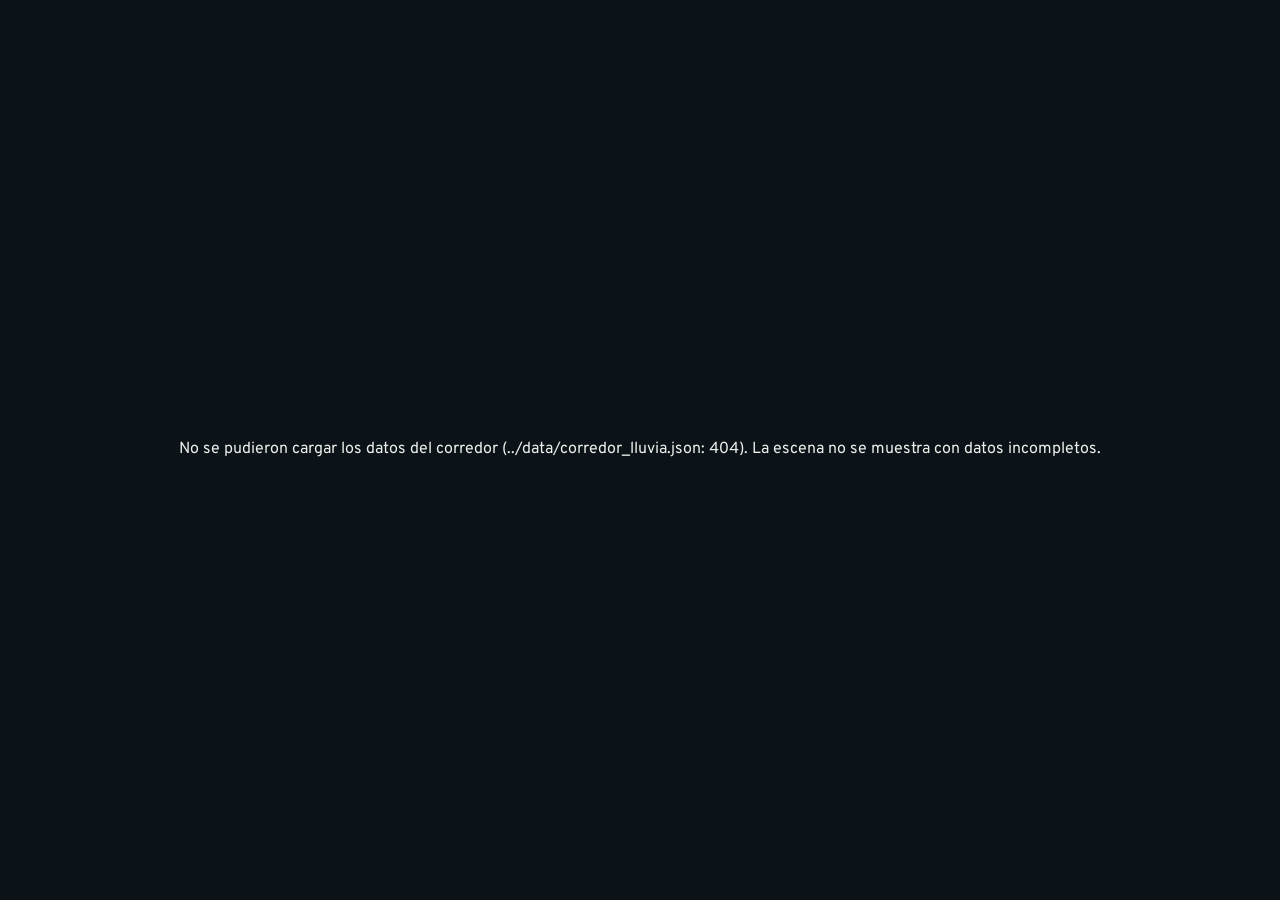
==== site/corredor/index.html @ 36571850 "Corredor: primera escena de la prueba técnica cinematográfica Página /corredor/ con MapLibre 5.24.0 " ====
<!doctype html>
<html lang="es">
<head>
  <meta charset="utf-8">
  <meta name="viewport" content="width=device-width, initial-scale=1, viewport-fit=cover">
  <title>El corredor vivo</title>
  <meta name="description" content="Prueba técnica: el corredor Latacunga–Ambato–Pelileo–Baños en relieve real, con la lluvia prevista a la hora en que pasarías.">
  <meta name="theme-color" content="#0B1218">
  <link rel="preload" href="fuentes/fraunces-latin-400-normal.woff2" as="font" type="font/woff2" crossorigin>
  <link rel="stylesheet" href="../vendor/maplibre/maplibre-gl.css">
  <link rel="stylesheet" href="corredor.css">
</head>
<body>
  <div id="escena" aria-label="Escena 3D del corredor Latacunga–Baños sobre relieve real"></div>

  <header class="titulo">
    <p class="ruta-nombre"><span>Latacunga</span><span class="flecha" aria-hidden="true">→</span><span>Baños</span></p>
    <p id="titulo-sub" class="titulo-sub">80 km por la E35 y la vía a Baños</p>
  </header>

  <div class="mandos" role="group" aria-label="Cámara">
    <button type="button" id="b-recorrer" class="mando principal" aria-pressed="false">
      <svg viewBox="0 0 24 24" aria-hidden="true"><path class="i-play" d="M8 5v14l11-7z"/><path class="i-pausa" d="M7 5h4v14H7zM13 5h4v14h-4z"/></svg>
      <span id="b-recorrer-texto">Recorrer</span></button>
    <button type="button" class="mando" data-vista="general">Valle</button>
    <button type="button" class="mando" data-vista="cenital">Cenital</button>
    <button type="button" class="mando" id="b-info" aria-expanded="false" aria-controls="info">Fuentes</button>
  </div>

  <div id="validez" class="validez" aria-live="polite"></div>

  <section class="tiempo" aria-label="Control temporal">
    <div class="tiempo-cab">
      <p id="lectura" class="lectura" aria-live="polite"></p>
    </div>
    <div class="pista" id="pista">
      <div id="exposicion" class="exposicion" aria-hidden="true"></div>
      <div id="viaje-banda" class="viaje-banda" aria-hidden="true"></div>
      <div id="marcas" class="marcas" aria-hidden="true"></div>
      <input id="hora" type="range" min="0" max="95" step="1" value="0" aria-label="Hora de salida">
    </div>
  </section>

  <aside id="info" class="info" hidden>
    <button type="button" class="cerrar" id="info-cerrar" aria-label="Cerrar">×</button>
    <h2>Fuentes y límites</h2>
    <div id="info-cuerpo"></div>
  </aside>

  <div id="estado-carga" class="estado-carga" role="status">Cargando relieve y datos…</div>

  <script src="../vendor/maplibre/maplibre-gl.js"></script>
  <script src="corredor.js"></script>
</body>
</html>
---- site/vendor/maplibre/maplibre-gl.css ----
.maplibregl-map{font:12px/20px Helvetica Neue,Arial,Helvetica,sans-serif;overflow:hidden;position:relative;-webkit-tap-highlight-color:rgb(0 0 0/0)}.maplibregl-canvas{left:0;position:absolute;top:0}.maplibregl-map:fullscreen{height:100%;width:100%}.maplibregl-ctrl-group button.maplibregl-ctrl-compass{touch-action:none}.maplibregl-canvas-container.maplibregl-interactive,.maplibregl-ctrl-group button.maplibregl-ctrl-compass{cursor:grab;-webkit-user-select:none;-moz-user-select:none;user-select:none}.maplibregl-canvas-container.maplibregl-interactive.maplibregl-track-pointer{cursor:pointer}.maplibregl-canvas-container.maplibregl-interactive:active,.maplibregl-ctrl-group button.maplibregl-ctrl-compass:active{cursor:grabbing}.maplibregl-canvas-container.maplibregl-touch-zoom-rotate,.maplibregl-canvas-container.maplibregl-touch-zoom-rotate .maplibregl-canvas{touch-action:pan-x pan-y}.maplibregl-canvas-container.maplibregl-touch-drag-pan,.maplibregl-canvas-container.maplibregl-touch-drag-pan .maplibregl-canvas{touch-action:pinch-zoom}.maplibregl-canvas-container.maplibregl-touch-zoom-rotate.maplibregl-touch-drag-pan,.maplibregl-canvas-container.maplibregl-touch-zoom-rotate.maplibregl-touch-drag-pan .maplibregl-canvas{touch-action:none}.maplibregl-canvas-container.maplibregl-touch-drag-pan.maplibregl-cooperative-gestures,.maplibregl-canvas-container.maplibregl-touch-drag-pan.maplibregl-cooperative-gestures .maplibregl-canvas{touch-action:pan-x pan-y}.maplibregl-ctrl-bottom-left,.maplibregl-ctrl-bottom-right,.maplibregl-ctrl-top-left,.maplibregl-ctrl-top-right{pointer-events:none;position:absolute;z-index:2}.maplibregl-ctrl-top-left{left:0;top:0}.maplibregl-ctrl-top-right{right:0;top:0}.maplibregl-ctrl-bottom-left{bottom:0;left:0}.maplibregl-ctrl-bottom-right{bottom:0;right:0}.maplibregl-ctrl{clear:both;pointer-events:auto;transform:translate(0)}.maplibregl-ctrl-top-left .maplibregl-ctrl{float:left;margin:10px 0 0 10px}.maplibregl-ctrl-top-right .maplibregl-ctrl{float:right;margin:10px 10px 0 0}.maplibregl-ctrl-bottom-left .maplibregl-ctrl{float:left;margin:0 0 10px 10px}.maplibregl-ctrl-bottom-right .maplibregl-ctrl{float:right;margin:0 10px 10px 0}.maplibregl-ctrl-group{background:#fff;border-radius:4px}.maplibregl-ctrl-group:not(:empty){box-shadow:0 0 0 2px rgba(0,0,0,.1)}@media (forced-colors:active){.maplibregl-ctrl-group:not(:empty){box-shadow:0 0 0 2px ButtonText}}.maplibregl-ctrl-group button{background-color:transparent;border:0;box-sizing:border-box;cursor:pointer;display:block;height:29px;outline:none;padding:0;width:29px}.maplibregl-ctrl-group button+button{border-top:1px solid #ddd}.maplibregl-ctrl button .maplibregl-ctrl-icon{background-position:50%;background-repeat:no-repeat;display:block;height:100%;width:100%}@media (forced-colors:active){.maplibregl-ctrl-icon{background-color:transparent}.maplibregl-ctrl-group button+button{border-top:1px solid ButtonText}}.maplibregl-ctrl button::-moz-focus-inner{border:0;padding:0}.maplibregl-ctrl-attrib-button:focus,.maplibregl-ctrl-group button:focus{box-shadow:0 0 2px 2px #0096ff}.maplibregl-ctrl button:disabled{cursor:not-allowed}.maplibregl-ctrl button:disabled .maplibregl-ctrl-icon{opacity:.25}@media (hover:hover){.maplibregl-ctrl button:not(:disabled):hover{background-color:rgba(0,0,0,.05)}}.maplibregl-ctrl button:not(:disabled):active{background-color:rgba(0,0,0,.05)}.maplibregl-ctrl-group button:focus:focus-visible{box-shadow:0 0 2px 2px #0096ff}.maplibregl-ctrl-group button:focus:not(:focus-visible){box-shadow:none}.maplibregl-ctrl-group button:focus:first-child{border-radius:4px 4px 0 0}.maplibregl-ctrl-group button:focus:last-child{border-radius:0 0 4px 4px}.maplibregl-ctrl-group button:focus:only-child{border-radius:inherit}.maplibregl-ctrl button.maplibregl-ctrl-zoom-out .maplibregl-ctrl-icon{background-image:url("data:image/svg+xml;charset=utf-8,%3Csvg xmlns='http://www.w3.org/2000/svg' width='29' height='29' fill='%23333' viewBox='0 0 29 29'%3E%3Cpath d='M10 13c-.75 0-1.5.75-1.5 1.5S9.25 16 10 16h9c.75 0 1.5-.75 1.5-1.5S19.75 13 19 13z'/%3E%3C/svg%3E")}.maplibregl-ctrl button.maplibregl-ctrl-zoom-in .maplibregl-ctrl-icon{background-image:url("data:image/svg+xml;charset=utf-8,%3Csvg xmlns='http://www.w3.org/2000/svg' width='29' height='29' fill='%23333' viewBox='0 0 29 29'%3E%3Cpath d='M14.5 8.5c-.75 0-1.5.75-1.5 1.5v3h-3c-.75 0-1.5.75-1.5 1.5S9.25 16 10 16h3v3c0 .75.75 1.5 1.5 1.5S16 19.75 16 19v-3h3c.75 0 1.5-.75 1.5-1.5S19.75 13 19 13h-3v-3c0-.75-.75-1.5-1.5-1.5'/%3E%3C/svg%3E")}@media (forced-colors:active){.maplibregl-ctrl button.maplibregl-ctrl-zoom-out .maplibregl-ctrl-icon{background-image:url("data:image/svg+xml;charset=utf-8,%3Csvg xmlns='http://www.w3.org/2000/svg' width='29' height='29' fill='%23fff' viewBox='0 0 29 29'%3E%3Cpath d='M10 13c-.75 0-1.5.75-1.5 1.5S9.25 16 10 16h9c.75 0 1.5-.75 1.5-1.5S19.75 13 19 13z'/%3E%3C/svg%3E")}.maplibregl-ctrl button.maplibregl-ctrl-zoom-in .maplibregl-ctrl-icon{background-image:url("data:image/svg+xml;charset=utf-8,%3Csvg xmlns='http://www.w3.org/2000/svg' width='29' height='29' fill='%23fff' viewBox='0 0 29 29'%3E%3Cpath d='M14.5 8.5c-.75 0-1.5.75-1.5 1.5v3h-3c-.75 0-1.5.75-1.5 1.5S9.25 16 10 16h3v3c0 .75.75 1.5 1.5 1.5S16 19.75 16 19v-3h3c.75 0 1.5-.75 1.5-1.5S19.75 13 19 13h-3v-3c0-.75-.75-1.5-1.5-1.5'/%3E%3C/svg%3E")}}@media (forced-colors:active) and (prefers-color-scheme:light){.maplibregl-ctrl button.maplibregl-ctrl-zoom-out .maplibregl-ctrl-icon{background-image:url("data:image/svg+xml;charset=utf-8,%3Csvg xmlns='http://www.w3.org/2000/svg' width='29' height='29' viewBox='0 0 29 29'%3E%3Cpath d='M10 13c-.75 0-1.5.75-1.5 1.5S9.25 16 10 16h9c.75 0 1.5-.75 1.5-1.5S19.75 13 19 13z'/%3E%3C/svg%3E")}.maplibregl-ctrl button.maplibregl-ctrl-zoom-in .maplibregl-ctrl-icon{background-image:url("data:image/svg+xml;charset=utf-8,%3Csvg xmlns='http://www.w3.org/2000/svg' width='29' height='29' viewBox='0 0 29 29'%3E%3Cpath d='M14.5 8.5c-.75 0-1.5.75-1.5 1.5v3h-3c-.75 0-1.5.75-1.5 1.5S9.25 16 10 16h3v3c0 .75.75 1.5 1.5 1.5S16 19.75 16 19v-3h3c.75 0 1.5-.75 1.5-1.5S19.75 13 19 13h-3v-3c0-.75-.75-1.5-1.5-1.5'/%3E%3C/svg%3E")}}.maplibregl-ctrl button.maplibregl-ctrl-fullscreen .maplibregl-ctrl-icon{background-image:url("data:image/svg+xml;charset=utf-8,%3Csvg xmlns='http://www.w3.org/2000/svg' width='29' height='29' fill='%23333' viewBox='0 0 29 29'%3E%3Cpath d='M24 16v5.5c0 1.75-.75 2.5-2.5 2.5H16v-1l3-1.5-4-5.5 1-1 5.5 4 1.5-3zM6 16l1.5 3 5.5-4 1 1-4 5.5 3 1.5v1H7.5C5.75 24 5 23.25 5 21.5V16zm7-11v1l-3 1.5 4 5.5-1 1-5.5-4L6 13H5V7.5C5 5.75 5.75 5 7.5 5zm11 2.5c0-1.75-.75-2.5-2.5-2.5H16v1l3 1.5-4 5.5 1 1 5.5-4 1.5 3h1z'/%3E%3C/svg%3E")}.maplibregl-ctrl button.maplibregl-ctrl-shrink .maplibregl-ctrl-icon{background-image:url("data:image/svg+xml;charset=utf-8,%3Csvg xmlns='http://www.w3.org/2000/svg' width='29' height='29' viewBox='0 0 29 29'%3E%3Cpath d='M18.5 16c-1.75 0-2.5.75-2.5 2.5V24h1l1.5-3 5.5 4 1-1-4-5.5 3-1.5v-1zM13 18.5c0-1.75-.75-2.5-2.5-2.5H5v1l3 1.5L4 24l1 1 5.5-4 1.5 3h1zm3-8c0 1.75.75 2.5 2.5 2.5H24v-1l-3-1.5L25 5l-1-1-5.5 4L17 5h-1zM10.5 13c1.75 0 2.5-.75 2.5-2.5V5h-1l-1.5 3L5 4 4 5l4 5.5L5 12v1z'/%3E%3C/svg%3E")}@media (forced-colors:active){.maplibregl-ctrl button.maplibregl-ctrl-fullscreen .maplibregl-ctrl-icon{background-image:url("data:image/svg+xml;charset=utf-8,%3Csvg xmlns='http://www.w3.org/2000/svg' width='29' height='29' fill='%23fff' viewBox='0 0 29 29'%3E%3Cpath d='M24 16v5.5c0 1.75-.75 2.5-2.5 2.5H16v-1l3-1.5-4-5.5 1-1 5.5 4 1.5-3zM6 16l1.5 3 5.5-4 1 1-4 5.5 3 1.5v1H7.5C5.75 24 5 23.25 5 21.5V16zm7-11v1l-3 1.5 4 5.5-1 1-5.5-4L6 13H5V7.5C5 5.75 5.75 5 7.5 5zm11 2.5c0-1.75-.75-2.5-2.5-2.5H16v1l3 1.5-4 5.5 1 1 5.5-4 1.5 3h1z'/%3E%3C/svg%3E")}.maplibregl-ctrl button.maplibregl-ctrl-shrink .maplibregl-ctrl-icon{background-image:url("data:image/svg+xml;charset=utf-8,%3Csvg xmlns='http://www.w3.org/2000/svg' width='29' height='29' fill='%23fff' viewBox='0 0 29 29'%3E%3Cpath d='M18.5 16c-1.75 0-2.5.75-2.5 2.5V24h1l1.5-3 5.5 4 1-1-4-5.5 3-1.5v-1zM13 18.5c0-1.75-.75-2.5-2.5-2.5H5v1l3 1.5L4 24l1 1 5.5-4 1.5 3h1zm3-8c0 1.75.75 2.5 2.5 2.5H24v-1l-3-1.5L25 5l-1-1-5.5 4L17 5h-1zM10.5 13c1.75 0 2.5-.75 2.5-2.5V5h-1l-1.5 3L5 4 4 5l4 5.5L5 12v1z'/%3E%3C/svg%3E")}}@media (forced-colors:active) and (prefers-color-scheme:light){.maplibregl-ctrl button.maplibregl-ctrl-fullscreen .maplibregl-ctrl-icon{background-image:url("data:image/svg+xml;charset=utf-8,%3Csvg xmlns='http://www.w3.org/2000/svg' width='29' height='29' viewBox='0 0 29 29'%3E%3Cpath d='M24 16v5.5c0 1.75-.75 2.5-2.5 2.5H16v-1l3-1.5-4-5.5 1-1 5.5 4 1.5-3zM6 16l1.5 3 5.5-4 1 1-4 5.5 3 1.5v1H7.5C5.75 24 5 23.25 5 21.5V16zm7-11v1l-3 1.5 4 5.5-1 1-5.5-4L6 13H5V7.5C5 5.75 5.75 5 7.5 5zm11 2.5c0-1.75-.75-2.5-2.5-2.5H16v1l3 1.5-4 5.5 1 1 5.5-4 1.5 3h1z'/%3E%3C/svg%3E")}.maplibregl-ctrl button.maplibregl-ctrl-shrink .maplibregl-ctrl-icon{background-image:url("data:image/svg+xml;charset=utf-8,%3Csvg xmlns='http://www.w3.org/2000/svg' width='29' height='29' viewBox='0 0 29 29'%3E%3Cpath d='M18.5 16c-1.75 0-2.5.75-2.5 2.5V24h1l1.5-3 5.5 4 1-1-4-5.5 3-1.5v-1zM13 18.5c0-1.75-.75-2.5-2.5-2.5H5v1l3 1.5L4 24l1 1 5.5-4 1.5 3h1zm3-8c0 1.75.75 2.5 2.5 2.5H24v-1l-3-1.5L25 5l-1-1-5.5 4L17 5h-1zM10.5 13c1.75 0 2.5-.75 2.5-2.5V5h-1l-1.5 3L5 4 4 5l4 5.5L5 12v1z'/%3E%3C/svg%3E")}}.maplibregl-ctrl button.maplibregl-ctrl-compass .maplibregl-ctrl-icon{background-image:url("data:image/svg+xml;charset=utf-8,%3Csvg xmlns='http://www.w3.org/2000/svg' width='29' height='29' fill='%23333' viewBox='0 0 29 29'%3E%3Cpath d='m10.5 14 4-8 4 8z'/%3E%3Cpath fill='%23ccc' d='m10.5 16 4 8 4-8z'/%3E%3C/svg%3E")}@media (forced-colors:active){.maplibregl-ctrl button.maplibregl-ctrl-compass .maplibregl-ctrl-icon{background-image:url("data:image/svg+xml;charset=utf-8,%3Csvg xmlns='http://www.w3.org/2000/svg' width='29' height='29' fill='%23fff' viewBox='0 0 29 29'%3E%3Cpath d='m10.5 14 4-8 4 8z'/%3E%3Cpath fill='%23ccc' d='m10.5 16 4 8 4-8z'/%3E%3C/svg%3E")}}@media (forced-colors:active) and (prefers-color-scheme:light){.maplibregl-ctrl button.maplibregl-ctrl-compass .maplibregl-ctrl-icon{background-image:url("data:image/svg+xml;charset=utf-8,%3Csvg xmlns='http://www.w3.org/2000/svg' width='29' height='29' viewBox='0 0 29 29'%3E%3Cpath d='m10.5 14 4-8 4 8z'/%3E%3Cpath fill='%23ccc' d='m10.5 16 4 8 4-8z'/%3E%3C/svg%3E")}}.maplibregl-ctrl button.maplibregl-ctrl-globe .maplibregl-ctrl-icon{background-image:url("data:image/svg+xml;charset=utf-8,%3Csvg xmlns='http://www.w3.org/2000/svg' width='22' height='22' fill='none' stroke='%23333' viewBox='0 0 22 22'%3E%3Ccircle cx='11' cy='11' r='8.5'/%3E%3Cpath d='M17.5 11c0 4.819-3.02 8.5-6.5 8.5S4.5 15.819 4.5 11 7.52 2.5 11 2.5s6.5 3.681 6.5 8.5Z'/%3E%3Cpath d='M13.5 11c0 2.447-.331 4.64-.853 6.206-.262.785-.562 1.384-.872 1.777-.314.399-.58.517-.775.517s-.461-.118-.775-.517c-.31-.393-.61-.992-.872-1.777C8.831 15.64 8.5 13.446 8.5 11s.331-4.64.853-6.206c.262-.785.562-1.384.872-1.777.314-.399.58-.517.775-.517s.461.118.775.517c.31.393.61.992.872 1.777.522 1.565.853 3.76.853 6.206Z'/%3E%3Cpath d='M11 7.5c-1.909 0-3.622-.166-4.845-.428-.616-.132-1.08-.283-1.379-.434a1.3 1.3 0 0 1-.224-.138q.07-.058.224-.138c.299-.151.763-.302 1.379-.434C7.378 5.666 9.091 5.5 11 5.5s3.622.166 4.845.428c.616.132 1.08.283 1.379.434.105.053.177.1.224.138q-.07.058-.224.138c-.299.151-.763.302-1.379.434-1.223.262-2.936.428-4.845.428ZM4.486 6.436ZM11 16.5c-1.909 0-3.622-.166-4.845-.428-.616-.132-1.08-.283-1.379-.434a1.3 1.3 0 0 1-.224-.138 1.3 1.3 0 0 1 .224-.138c.299-.151.763-.302 1.379-.434C7.378 14.666 9.091 14.5 11 14.5s3.622.166 4.845.428c.616.132 1.08.283 1.379.434.105.053.177.1.224.138a1.3 1.3 0 0 1-.224.138c-.299.151-.763.302-1.379.434-1.223.262-2.936.428-4.845.428Zm-6.514-1.064ZM11 12.5c-2.46 0-4.672-.222-6.255-.574-.796-.177-1.406-.38-1.805-.59a1.5 1.5 0 0 1-.39-.272.3.3 0 0 1-.047-.064.3.3 0 0 1 .048-.064c.066-.073.189-.167.389-.272.399-.21 1.009-.413 1.805-.59C6.328 9.722 8.54 9.5 11 9.5s4.672.222 6.256.574c.795.177 1.405.38 1.804.59.2.105.323.2.39.272a.3.3 0 0 1 .047.064.3.3 0 0 1-.048.064 1.4 1.4 0 0 1-.389.272c-.399.21-1.009.413-1.804.59-1.584.352-3.796.574-6.256.574Zm-8.501-1.51v.002zm0 .018v.002zm17.002.002v-.002zm0-.018v-.002z'/%3E%3C/svg%3E")}.maplibregl-ctrl button.maplibregl-ctrl-globe-enabled .maplibregl-ctrl-icon{background-image:url("data:image/svg+xml;charset=utf-8,%3Csvg xmlns='http://www.w3.org/2000/svg' width='22' height='22' fill='none' stroke='%2333b5e5' viewBox='0 0 22 22'%3E%3Ccircle cx='11' cy='11' r='8.5'/%3E%3Cpath d='M17.5 11c0 4.819-3.02 8.5-6.5 8.5S4.5 15.819 4.5 11 7.52 2.5 11 2.5s6.5 3.681 6.5 8.5Z'/%3E%3Cpath d='M13.5 11c0 2.447-.331 4.64-.853 6.206-.262.785-.562 1.384-.872 1.777-.314.399-.58.517-.775.517s-.461-.118-.775-.517c-.31-.393-.61-.992-.872-1.777C8.831 15.64 8.5 13.446 8.5 11s.331-4.64.853-6.206c.262-.785.562-1.384.872-1.777.314-.399.58-.517.775-.517s.461.118.775.517c.31.393.61.992.872 1.777.522 1.565.853 3.76.853 6.206Z'/%3E%3Cpath d='M11 7.5c-1.909 0-3.622-.166-4.845-.428-.616-.132-1.08-.283-1.379-.434a1.3 1.3 0 0 1-.224-.138q.07-.058.224-.138c.299-.151.763-.302 1.379-.434C7.378 5.666 9.091 5.5 11 5.5s3.622.166 4.845.428c.616.132 1.08.283 1.379.434.105.053.177.1.224.138q-.07.058-.224.138c-.299.151-.763.302-1.379.434-1.223.262-2.936.428-4.845.428ZM4.486 6.436ZM11 16.5c-1.909 0-3.622-.166-4.845-.428-.616-.132-1.08-.283-1.379-.434a1.3 1.3 0 0 1-.224-.138 1.3 1.3 0 0 1 .224-.138c.299-.151.763-.302 1.379-.434C7.378 14.666 9.091 14.5 11 14.5s3.622.166 4.845.428c.616.132 1.08.283 1.379.434.105.053.177.1.224.138a1.3 1.3 0 0 1-.224.138c-.299.151-.763.302-1.379.434-1.223.262-2.936.428-4.845.428Zm-6.514-1.064ZM11 12.5c-2.46 0-4.672-.222-6.255-.574-.796-.177-1.406-.38-1.805-.59a1.5 1.5 0 0 1-.39-.272.3.3 0 0 1-.047-.064.3.3 0 0 1 .048-.064c.066-.073.189-.167.389-.272.399-.21 1.009-.413 1.805-.59C6.328 9.722 8.54 9.5 11 9.5s4.672.222 6.256.574c.795.177 1.405.38 1.804.59.2.105.323.2.39.272a.3.3 0 0 1 .047.064.3.3 0 0 1-.048.064 1.4 1.4 0 0 1-.389.272c-.399.21-1.009.413-1.804.59-1.584.352-3.796.574-6.256.574Zm-8.501-1.51v.002zm0 .018v.002zm17.002.002v-.002zm0-.018v-.002z'/%3E%3C/svg%3E")}.maplibregl-ctrl button.maplibregl-ctrl-terrain .maplibregl-ctrl-icon{background-image:url("data:image/svg+xml;charset=utf-8,%3Csvg xmlns='http://www.w3.org/2000/svg' width='22' height='22' fill='%23333' viewBox='0 0 22 22'%3E%3Cpath d='m1.754 13.406 4.453-4.851 3.09 3.09 3.281 3.277.969-.969-3.309-3.312 3.844-4.121 6.148 6.886h1.082v-.855l-7.207-8.07-4.84 5.187L6.169 6.57l-5.48 5.965v.871ZM.688 16.844h20.625v1.375H.688Zm0 0'/%3E%3C/svg%3E")}.maplibregl-ctrl button.maplibregl-ctrl-terrain-enabled .maplibregl-ctrl-icon{background-image:url("data:image/svg+xml;charset=utf-8,%3Csvg xmlns='http://www.w3.org/2000/svg' width='22' height='22' fill='%2333b5e5' viewBox='0 0 22 22'%3E%3Cpath d='m1.754 13.406 4.453-4.851 3.09 3.09 3.281 3.277.969-.969-3.309-3.312 3.844-4.121 6.148 6.886h1.082v-.855l-7.207-8.07-4.84 5.187L6.169 6.57l-5.48 5.965v.871ZM.688 16.844h20.625v1.375H.688Zm0 0'/%3E%3C/svg%3E")}.maplibregl-ctrl button.maplibregl-ctrl-geolocate .maplibregl-ctrl-icon{background-image:url("data:image/svg+xml;charset=utf-8,%3Csvg xmlns='http://www.w3.org/2000/svg' width='29' height='29' fill='%23333' viewBox='0 0 20 20'%3E%3Cpath d='M10 4C9 4 9 5 9 5v.1A5 5 0 0 0 5.1 9H5s-1 0-1 1 1 1 1 1h.1A5 5 0 0 0 9 14.9v.1s0 1 1 1 1-1 1-1v-.1a5 5 0 0 0 3.9-3.9h.1s1 0 1-1-1-1-1-1h-.1A5 5 0 0 0 11 5.1V5s0-1-1-1m0 2.5a3.5 3.5 0 1 1 0 7 3.5 3.5 0 1 1 0-7'/%3E%3Ccircle cx='10' cy='10' r='2'/%3E%3C/svg%3E")}.maplibregl-ctrl button.maplibregl-ctrl-geolocate:disabled .maplibregl-ctrl-icon{background-image:url("data:image/svg+xml;charset=utf-8,%3Csvg xmlns='http://www.w3.org/2000/svg' width='29' height='29' fill='%23aaa' viewBox='0 0 20 20'%3E%3Cpath d='M10 4C9 4 9 5 9 5v.1A5 5 0 0 0 5.1 9H5s-1 0-1 1 1 1 1 1h.1A5 5 0 0 0 9 14.9v.1s0 1 1 1 1-1 1-1v-.1a5 5 0 0 0 3.9-3.9h.1s1 0 1-1-1-1-1-1h-.1A5 5 0 0 0 11 5.1V5s0-1-1-1m0 2.5a3.5 3.5 0 1 1 0 7 3.5 3.5 0 1 1 0-7'/%3E%3Ccircle cx='10' cy='10' r='2'/%3E%3Cpath fill='red' d='m14 5 1 1-9 9-1-1z'/%3E%3C/svg%3E")}.maplibregl-ctrl button.maplibregl-ctrl-geolocate.maplibregl-ctrl-geolocate-active .maplibregl-ctrl-icon{background-image:url("data:image/svg+xml;charset=utf-8,%3Csvg xmlns='http://www.w3.org/2000/svg' width='29' height='29' fill='%2333b5e5' viewBox='0 0 20 20'%3E%3Cpath d='M10 4C9 4 9 5 9 5v.1A5 5 0 0 0 5.1 9H5s-1 0-1 1 1 1 1 1h.1A5 5 0 0 0 9 14.9v.1s0 1 1 1 1-1 1-1v-.1a5 5 0 0 0 3.9-3.9h.1s1 0 1-1-1-1-1-1h-.1A5 5 0 0 0 11 5.1V5s0-1-1-1m0 2.5a3.5 3.5 0 1 1 0 7 3.5 3.5 0 1 1 0-7'/%3E%3Ccircle cx='10' cy='10' r='2'/%3E%3C/svg%3E")}.maplibregl-ctrl button.maplibregl-ctrl-geolocate.maplibregl-ctrl-geolocate-active-error .maplibregl-ctrl-icon{background-image:url("data:image/svg+xml;charset=utf-8,%3Csvg xmlns='http://www.w3.org/2000/svg' width='29' height='29' fill='%23e58978' viewBox='0 0 20 20'%3E%3Cpath d='M10 4C9 4 9 5 9 5v.1A5 5 0 0 0 5.1 9H5s-1 0-1 1 1 1 1 1h.1A5 5 0 0 0 9 14.9v.1s0 1 1 1 1-1 1-1v-.1a5 5 0 0 0 3.9-3.9h.1s1 0 1-1-1-1-1-1h-.1A5 5 0 0 0 11 5.1V5s0-1-1-1m0 2.5a3.5 3.5 0 1 1 0 7 3.5 3.5 0 1 1 0-7'/%3E%3Ccircle cx='10' cy='10' r='2'/%3E%3C/svg%3E")}.maplibregl-ctrl button.maplibregl-ctrl-geolocate.maplibregl-ctrl-geolocate-background .maplibregl-ctrl-icon{background-image:url("data:image/svg+xml;charset=utf-8,%3Csvg xmlns='http://www.w3.org/2000/svg' width='29' height='29' fill='%2333b5e5' viewBox='0 0 20 20'%3E%3Cpath d='M10 4C9 4 9 5 9 5v.1A5 5 0 0 0 5.1 9H5s-1 0-1 1 1 1 1 1h.1A5 5 0 0 0 9 14.9v.1s0 1 1 1 1-1 1-1v-.1a5 5 0 0 0 3.9-3.9h.1s1 0 1-1-1-1-1-1h-.1A5 5 0 0 0 11 5.1V5s0-1-1-1m0 2.5a3.5 3.5 0 1 1 0 7 3.5 3.5 0 1 1 0-7'/%3E%3C/svg%3E")}.maplibregl-ctrl button.maplibregl-ctrl-geolocate.maplibregl-ctrl-geolocate-background-error .maplibregl-ctrl-icon{background-image:url("data:image/svg+xml;charset=utf-8,%3Csvg xmlns='http://www.w3.org/2000/svg' width='29' height='29' fill='%23e54e33' viewBox='0 0 20 20'%3E%3Cpath d='M10 4C9 4 9 5 9 5v.1A5 5 0 0 0 5.1 9H5s-1 0-1 1 1 1 1 1h.1A5 5 0 0 0 9 14.9v.1s0 1 1 1 1-1 1-1v-.1a5 5 0 0 0 3.9-3.9h.1s1 0 1-1-1-1-1-1h-.1A5 5 0 0 0 11 5.1V5s0-1-1-1m0 2.5a3.5 3.5 0 1 1 0 7 3.5 3.5 0 1 1 0-7'/%3E%3C/svg%3E")}.maplibregl-ctrl button.maplibregl-ctrl-geolocate.maplibregl-ctrl-geolocate-waiting .maplibregl-ctrl-icon{animation:maplibregl-spin 2s linear infinite}@media (forced-colors:active){.maplibregl-ctrl button.maplibregl-ctrl-geolocate .maplibregl-ctrl-icon{background-image:url("data:image/svg+xml;charset=utf-8,%3Csvg xmlns='http://www.w3.org/2000/svg' width='29' height='29' fill='%23fff' viewBox='0 0 20 20'%3E%3Cpath d='M10 4C9 4 9 5 9 5v.1A5 5 0 0 0 5.1 9H5s-1 0-1 1 1 1 1 1h.1A5 5 0 0 0 9 14.9v.1s0 1 1 1 1-1 1-1v-.1a5 5 0 0 0 3.9-3.9h.1s1 0 1-1-1-1-1-1h-.1A5 5 0 0 0 11 5.1V5s0-1-1-1m0 2.5a3.5 3.5 0 1 1 0 7 3.5 3.5 0 1 1 0-7'/%3E%3Ccircle cx='10' cy='10' r='2'/%3E%3C/svg%3E")}.maplibregl-ctrl button.maplibregl-ctrl-geolocate:disabled .maplibregl-ctrl-icon{background-image:url("data:image/svg+xml;charset=utf-8,%3Csvg xmlns='http://www.w3.org/2000/svg' width='29' height='29' fill='%23999' viewBox='0 0 20 20'%3E%3Cpath d='M10 4C9 4 9 5 9 5v.1A5 5 0 0 0 5.1 9H5s-1 0-1 1 1 1 1 1h.1A5 5 0 0 0 9 14.9v.1s0 1 1 1 1-1 1-1v-.1a5 5 0 0 0 3.9-3.9h.1s1 0 1-1-1-1-1-1h-.1A5 5 0 0 0 11 5.1V5s0-1-1-1m0 2.5a3.5 3.5 0 1 1 0 7 3.5 3.5 0 1 1 0-7'/%3E%3Ccircle cx='10' cy='10' r='2'/%3E%3Cpath fill='red' d='m14 5 1 1-9 9-1-1z'/%3E%3C/svg%3E")}.maplibregl-ctrl button.maplibregl-ctrl-geolocate.maplibregl-ctrl-geolocate-active .maplibregl-ctrl-icon{background-image:url("data:image/svg+xml;charset=utf-8,%3Csvg xmlns='http://www.w3.org/2000/svg' width='29' height='29' fill='%2333b5e5' viewBox='0 0 20 20'%3E%3Cpath d='M10 4C9 4 9 5 9 5v.1A5 5 0 0 0 5.1 9H5s-1 0-1 1 1 1 1 1h.1A5 5 0 0 0 9 14.9v.1s0 1 1 1 1-1 1-1v-.1a5 5 0 0 0 3.9-3.9h.1s1 0 1-1-1-1-1-1h-.1A5 5 0 0 0 11 5.1V5s0-1-1-1m0 2.5a3.5 3.5 0 1 1 0 7 3.5 3.5 0 1 1 0-7'/%3E%3Ccircle cx='10' cy='10' r='2'/%3E%3C/svg%3E")}.maplibregl-ctrl button.maplibregl-ctrl-geolocate.maplibregl-ctrl-geolocate-active-error .maplibregl-ctrl-icon{background-image:url("data:image/svg+xml;charset=utf-8,%3Csvg xmlns='http://www.w3.org/2000/svg' width='29' height='29' fill='%23e58978' viewBox='0 0 20 20'%3E%3Cpath d='M10 4C9 4 9 5 9 5v.1A5 5 0 0 0 5.1 9H5s-1 0-1 1 1 1 1 1h.1A5 5 0 0 0 9 14.9v.1s0 1 1 1 1-1 1-1v-.1a5 5 0 0 0 3.9-3.9h.1s1 0 1-1-1-1-1-1h-.1A5 5 0 0 0 11 5.1V5s0-1-1-1m0 2.5a3.5 3.5 0 1 1 0 7 3.5 3.5 0 1 1 0-7'/%3E%3Ccircle cx='10' cy='10' r='2'/%3E%3C/svg%3E")}.maplibregl-ctrl button.maplibregl-ctrl-geolocate.maplibregl-ctrl-geolocate-background .maplibregl-ctrl-icon{background-image:url("data:image/svg+xml;charset=utf-8,%3Csvg xmlns='http://www.w3.org/2000/svg' width='29' height='29' fill='%2333b5e5' viewBox='0 0 20 20'%3E%3Cpath d='M10 4C9 4 9 5 9 5v.1A5 5 0 0 0 5.1 9H5s-1 0-1 1 1 1 1 1h.1A5 5 0 0 0 9 14.9v.1s0 1 1 1 1-1 1-1v-.1a5 5 0 0 0 3.9-3.9h.1s1 0 1-1-1-1-1-1h-.1A5 5 0 0 0 11 5.1V5s0-1-1-1m0 2.5a3.5 3.5 0 1 1 0 7 3.5 3.5 0 1 1 0-7'/%3E%3C/svg%3E")}.maplibregl-ctrl button.maplibregl-ctrl-geolocate.maplibregl-ctrl-geolocate-background-error .maplibregl-ctrl-icon{background-image:url("data:image/svg+xml;charset=utf-8,%3Csvg xmlns='http://www.w3.org/2000/svg' width='29' height='29' fill='%23e54e33' viewBox='0 0 20 20'%3E%3Cpath d='M10 4C9 4 9 5 9 5v.1A5 5 0 0 0 5.1 9H5s-1 0-1 1 1 1 1 1h.1A5 5 0 0 0 9 14.9v.1s0 1 1 1 1-1 1-1v-.1a5 5 0 0 0 3.9-3.9h.1s1 0 1-1-1-1-1-1h-.1A5 5 0 0 0 11 5.1V5s0-1-1-1m0 2.5a3.5 3.5 0 1 1 0 7 3.5 3.5 0 1 1 0-7'/%3E%3C/svg%3E")}}@media (forced-colors:active) and (prefers-color-scheme:light){.maplibregl-ctrl button.maplibregl-ctrl-geolocate .maplibregl-ctrl-icon{background-image:url("data:image/svg+xml;charset=utf-8,%3Csvg xmlns='http://www.w3.org/2000/svg' width='29' height='29' viewBox='0 0 20 20'%3E%3Cpath d='M10 4C9 4 9 5 9 5v.1A5 5 0 0 0 5.1 9H5s-1 0-1 1 1 1 1 1h.1A5 5 0 0 0 9 14.9v.1s0 1 1 1 1-1 1-1v-.1a5 5 0 0 0 3.9-3.9h.1s1 0 1-1-1-1-1-1h-.1A5 5 0 0 0 11 5.1V5s0-1-1-1m0 2.5a3.5 3.5 0 1 1 0 7 3.5 3.5 0 1 1 0-7'/%3E%3Ccircle cx='10' cy='10' r='2'/%3E%3C/svg%3E")}.maplibregl-ctrl button.maplibregl-ctrl-geolocate:disabled .maplibregl-ctrl-icon{background-image:url("data:image/svg+xml;charset=utf-8,%3Csvg xmlns='http://www.w3.org/2000/svg' width='29' height='29' fill='%23666' viewBox='0 0 20 20'%3E%3Cpath d='M10 4C9 4 9 5 9 5v.1A5 5 0 0 0 5.1 9H5s-1 0-1 1 1 1 1 1h.1A5 5 0 0 0 9 14.9v.1s0 1 1 1 1-1 1-1v-.1a5 5 0 0 0 3.9-3.9h.1s1 0 1-1-1-1-1-1h-.1A5 5 0 0 0 11 5.1V5s0-1-1-1m0 2.5a3.5 3.5 0 1 1 0 7 3.5 3.5 0 1 1 0-7'/%3E%3Ccircle cx='10' cy='10' r='2'/%3E%3Cpath fill='red' d='m14 5 1 1-9 9-1-1z'/%3E%3C/svg%3E")}}@keyframes maplibregl-spin{0%{transform:rotate(0deg)}to{transform:rotate(1turn)}}a.maplibregl-ctrl-logo{background-image:url("data:image/svg+xml;charset=utf-8,%3Csvg xmlns='http://www.w3.org/2000/svg' width='88' height='23' fill='none'%3E%3Cpath fill='%23000' fill-opacity='.4' fill-rule='evenodd' d='M17.408 16.796h-1.827l2.501-12.095h.198l3.324 6.533.988 2.19.988-2.19 3.258-6.533h.181l2.6 12.095h-1.81l-1.218-5.644-.362-1.71-.658 1.71-2.929 5.644h-.098l-2.914-5.644-.757-1.71-.345 1.71zm1.958-3.42-.726 3.663a1.255 1.255 0 0 1-1.232 1.011h-1.827a1.255 1.255 0 0 1-1.229-1.509l2.501-12.095a1.255 1.255 0 0 1 1.23-1.001h.197a1.25 1.25 0 0 1 1.12.685l3.19 6.273 3.125-6.263a1.25 1.25 0 0 1 1.123-.695h.181a1.255 1.255 0 0 1 1.227.991l1.443 6.71a5 5 0 0 1 .314-.787l.009-.016a4.6 4.6 0 0 1 1.777-1.887c.782-.46 1.668-.667 2.611-.667a4.6 4.6 0 0 1 1.7.32l.306.134c.21-.16.474-.256.759-.256h1.694a1.255 1.255 0 0 1 1.212.925 1.255 1.255 0 0 1 1.212-.925h1.711c.284 0 .545.094.755.252.613-.3 1.312-.45 2.075-.45 1.356 0 2.557.445 3.482 1.4q.47.48.763 1.064V4.701a1.255 1.255 0 0 1 1.255-1.255h1.86A1.255 1.255 0 0 1 54.44 4.7v9.194h2.217c.19 0 .37.043.532.118v-4.77c0-.356.147-.678.385-.906a2.42 2.42 0 0 1-.682-1.71c0-.665.267-1.253.735-1.7a2.45 2.45 0 0 1 1.722-.674 2.43 2.43 0 0 1 1.705.675q.318.302.504.683V4.7a1.255 1.255 0 0 1 1.255-1.255h1.744A1.255 1.255 0 0 1 65.812 4.7v3.335a4.8 4.8 0 0 1 1.526-.246c.938 0 1.817.214 2.59.69a4.47 4.47 0 0 1 1.67 1.743v-.98a1.255 1.255 0 0 1 1.256-1.256h1.777c.233 0 .451.064.639.174a3.4 3.4 0 0 1 1.567-.372c.346 0 .861.02 1.285.232a1.25 1.25 0 0 1 .689 1.004 4.7 4.7 0 0 1 .853-.588c.795-.44 1.675-.647 2.61-.647 1.385 0 2.65.39 3.525 1.396.836.938 1.168 2.173 1.168 3.528q-.001.515-.056 1.051a1.255 1.255 0 0 1-.947 1.09l.408.952a1.255 1.255 0 0 1-.477 1.552c-.418.268-.92.463-1.458.612-.613.171-1.304.244-2.049.244-1.06 0-2.043-.207-2.886-.698l-.015-.008c-.798-.48-1.419-1.135-1.818-1.963l-.004-.008a5.8 5.8 0 0 1-.548-2.512q0-.429.053-.843a1.3 1.3 0 0 1-.333-.086l-.166-.004c-.223 0-.426.062-.643.228-.03.024-.142.139-.142.59v3.883a1.255 1.255 0 0 1-1.256 1.256h-1.777a1.255 1.255 0 0 1-1.256-1.256V15.69l-.032.057a4.8 4.8 0 0 1-1.86 1.833 5.04 5.04 0 0 1-2.484.634 4.5 4.5 0 0 1-1.935-.424 1.25 1.25 0 0 1-.764.258h-1.71a1.255 1.255 0 0 1-1.256-1.255V7.687a2.4 2.4 0 0 1-.428.625c.253.23.412.561.412.93v7.553a1.255 1.255 0 0 1-1.256 1.255h-1.843a1.25 1.25 0 0 1-.894-.373c-.228.23-.544.373-.894.373H51.32a1.255 1.255 0 0 1-1.256-1.255v-1.251l-.061.117a4.7 4.7 0 0 1-1.782 1.884 4.77 4.77 0 0 1-2.485.67 5.6 5.6 0 0 1-1.485-.188l.009 2.764a1.255 1.255 0 0 1-1.255 1.259h-1.729a1.255 1.255 0 0 1-1.255-1.255v-3.537a1.255 1.255 0 0 1-1.167.793h-1.679a1.25 1.25 0 0 1-.77-.263 4.5 4.5 0 0 1-1.945.429c-.885 0-1.724-.21-2.495-.632l-.017-.01a5 5 0 0 1-1.081-.836 1.255 1.255 0 0 1-1.254 1.312h-1.81a1.255 1.255 0 0 1-1.228-.99l-.782-3.625-2.044 3.939a1.25 1.25 0 0 1-1.115.676h-.098a1.25 1.25 0 0 1-1.116-.68l-2.061-3.994zM35.92 16.63l.207-.114.223-.15q.493-.356.735-.785l.061-.118.033 1.332h1.678V9.242h-1.694l-.033 1.267q-.133-.329-.526-.658l-.032-.028a3.2 3.2 0 0 0-.668-.428l-.27-.12a3.3 3.3 0 0 0-1.235-.23q-1.136-.001-1.974.493a3.36 3.36 0 0 0-1.3 1.382q-.445.89-.444 2.074 0 1.2.51 2.107a3.8 3.8 0 0 0 1.382 1.381 3.9 3.9 0 0 0 1.893.477q.795 0 1.455-.33zm-2.789-5.38q-.576.675-.575 1.762 0 1.102.559 1.794.576.675 1.645.675a2.25 2.25 0 0 0 .934-.19 2.2 2.2 0 0 0 .468-.29l.178-.161a2.2 2.2 0 0 0 .397-.561q.244-.5.244-1.15v-.115q0-.708-.296-1.267l-.043-.077a2.2 2.2 0 0 0-.633-.709l-.13-.086-.047-.028a2.1 2.1 0 0 0-1.073-.285q-1.052 0-1.629.692zm2.316 2.706c.163-.17.28-.407.28-.83v-.114c0-.292-.06-.508-.15-.68a.96.96 0 0 0-.353-.389.85.85 0 0 0-.464-.127c-.4 0-.56.114-.664.239l-.01.012c-.148.174-.275.45-.275.945 0 .506.122.801.27.99.097.11.266.224.68.224.303 0 .504-.09.687-.269zm7.545 1.705a2.6 2.6 0 0 0 .331.423q.319.33.755.548l.173.074q.65.255 1.49.255 1.02 0 1.844-.493a3.45 3.45 0 0 0 1.316-1.4q.493-.904.493-2.089 0-1.909-.988-2.913-.988-1.02-2.584-1.02-.898 0-1.575.347a3 3 0 0 0-.415.262l-.199.166a3.4 3.4 0 0 0-.64.82V9.242h-1.712v11.553h1.729l-.017-5.134zm.53-1.138q.206.29.48.5l.155.11.053.034q.51.296 1.119.297 1.07 0 1.645-.675.577-.69.576-1.762 0-1.119-.576-1.777-.558-.675-1.645-.675-.435 0-.835.16a2 2 0 0 0-.284.136 2 2 0 0 0-.363.254 2.2 2.2 0 0 0-.46.569l-.082.162a2.6 2.6 0 0 0-.213 1.072v.115q0 .707.296 1.267l.135.211zm.964-.818a1.1 1.1 0 0 0 .367.385.94.94 0 0 0 .476.118c.423 0 .59-.117.687-.23.159-.194.28-.478.28-.95 0-.53-.133-.8-.266-.952l-.021-.025c-.078-.094-.231-.221-.68-.221a1 1 0 0 0-.503.135l-.012.007a.86.86 0 0 0-.335.343c-.073.133-.132.324-.132.614v.115a1.4 1.4 0 0 0 .14.66zm15.7-6.222q.347-.346.346-.856a1.05 1.05 0 0 0-.345-.79 1.18 1.18 0 0 0-.84-.329q-.51 0-.855.33a1.05 1.05 0 0 0-.346.79q0 .51.346.855.345.346.856.346.51 0 .839-.346zm4.337 9.314.033-1.332q.191.403.59.747l.098.081a4 4 0 0 0 .316.224l.223.122a3.2 3.2 0 0 0 1.44.322 3.8 3.8 0 0 0 1.875-.477 3.5 3.5 0 0 0 1.382-1.366q.527-.89.526-2.09 0-1.184-.444-2.073a3.24 3.24 0 0 0-1.283-1.399q-.823-.51-1.942-.51a3.5 3.5 0 0 0-1.527.344l-.086.043-.165.09a3 3 0 0 0-.33.214q-.432.315-.656.707a2 2 0 0 0-.099.198l.082-1.283V4.701h-1.744v12.095zm.473-2.509a2.5 2.5 0 0 0 .566.7q.117.098.245.18l.144.08a2.1 2.1 0 0 0 .975.232q1.07 0 1.645-.675.576-.69.576-1.778 0-1.102-.576-1.777-.56-.691-1.645-.692a2.2 2.2 0 0 0-1.015.235q-.22.113-.415.282l-.15.142a2.1 2.1 0 0 0-.42.594q-.223.479-.223 1.1v.115q0 .705.293 1.26zm2.616-.293c.157-.191.28-.479.28-.967 0-.51-.13-.79-.276-.961l-.021-.026c-.082-.1-.232-.225-.67-.225a.87.87 0 0 0-.681.279l-.012.011c-.154.155-.274.38-.274.807v.115c0 .285.057.499.144.669a1.1 1.1 0 0 0 .367.405c.137.082.28.123.455.123.423 0 .59-.118.686-.23zm8.266-3.013q.345-.13.724-.14l.069-.002q.493 0 .642.099l.247-1.794q-.196-.099-.717-.099a2.3 2.3 0 0 0-.545.063 2 2 0 0 0-.411.148 2.2 2.2 0 0 0-.4.249 2.5 2.5 0 0 0-.485.499 2.7 2.7 0 0 0-.32.581l-.05.137v-1.48h-1.778v7.553h1.777v-3.884q0-.546.159-.943a1.5 1.5 0 0 1 .466-.636 2.5 2.5 0 0 1 .399-.253 2 2 0 0 1 .224-.099zm9.784 2.656.05-.922q0-1.743-.856-2.698-.838-.97-2.584-.97-1.119-.001-2.007.493a3.46 3.46 0 0 0-1.4 1.382q-.493.906-.493 2.106 0 1.07.428 1.975.428.89 1.332 1.432.906.526 2.255.526.973 0 1.668-.185l.044-.012.135-.04q.613-.184.984-.421l-.542-1.267q-.3.162-.642.274l-.297.087q-.51.131-1.3.131-.954 0-1.497-.444a1.6 1.6 0 0 1-.192-.193q-.366-.44-.512-1.234l-.004-.021zm-5.427-1.256-.003.022h3.752v-.138q-.011-.727-.288-1.118a1 1 0 0 0-.156-.176q-.46-.428-1.316-.428-.986 0-1.494.604-.379.45-.494 1.234zm-27.053 2.77V4.7h-1.86v12.095h5.333V15.15zm7.103-5.908v7.553h-1.843V9.242h1.843z'/%3E%3Cpath fill='%23fff' d='m19.63 11.151-.757-1.71-.345 1.71-1.12 5.644h-1.827L18.083 4.7h.197l3.325 6.533.988 2.19.988-2.19L26.839 4.7h.181l2.6 12.095h-1.81l-1.218-5.644-.362-1.71-.658 1.71-2.93 5.644h-.098l-2.913-5.644zm14.836 5.81q-1.02 0-1.893-.478a3.8 3.8 0 0 1-1.381-1.382q-.51-.906-.51-2.106 0-1.185.444-2.074a3.36 3.36 0 0 1 1.3-1.382q.839-.494 1.974-.494a3.3 3.3 0 0 1 1.234.231 3.3 3.3 0 0 1 .97.575q.396.33.527.659l.033-1.267h1.694v7.553H37.18l-.033-1.332q-.279.593-1.02 1.053a3.17 3.17 0 0 1-1.662.444zm.296-1.482q.938 0 1.58-.642.642-.66.642-1.711v-.115q0-.708-.296-1.267a2.2 2.2 0 0 0-.807-.872 2.1 2.1 0 0 0-1.119-.313q-1.053 0-1.629.692-.575.675-.575 1.76 0 1.103.559 1.795.577.675 1.645.675zm6.521-6.237h1.711v1.4q.906-1.597 2.83-1.597 1.596 0 2.584 1.02.988 1.005.988 2.914 0 1.185-.493 2.09a3.46 3.46 0 0 1-1.316 1.399 3.5 3.5 0 0 1-1.844.493q-.954 0-1.662-.329a2.67 2.67 0 0 1-1.086-.97l.017 5.134h-1.728zm4.048 6.22q1.07 0 1.645-.674.577-.69.576-1.762 0-1.119-.576-1.777-.558-.675-1.645-.675-.592 0-1.12.296-.51.28-.822.823-.296.527-.296 1.234v.115q0 .708.296 1.267.313.543.823.855.51.296 1.119.297z'/%3E%3Cpath fill='%23e1e3e9' d='M51.325 4.7h1.86v10.45h3.473v1.646h-5.333zm7.12 4.542h1.843v7.553h-1.843zm.905-1.415a1.16 1.16 0 0 1-.856-.346 1.17 1.17 0 0 1-.346-.856 1.05 1.05 0 0 1 .346-.79q.346-.329.856-.329.494 0 .839.33a1.05 1.05 0 0 1 .345.79 1.16 1.16 0 0 1-.345.855q-.33.346-.84.346zm7.875 9.133a3.17 3.17 0 0 1-1.662-.444q-.723-.46-1.004-1.053l-.033 1.332h-1.71V4.701h1.743v4.657l-.082 1.283q.279-.658 1.086-1.119a3.5 3.5 0 0 1 1.778-.477q1.119 0 1.942.51a3.24 3.24 0 0 1 1.283 1.4q.445.888.444 2.072 0 1.201-.526 2.09a3.5 3.5 0 0 1-1.382 1.366 3.8 3.8 0 0 1-1.876.477zm-.296-1.481q1.069 0 1.645-.675.577-.69.577-1.778 0-1.102-.577-1.776-.56-.691-1.645-.692a2.12 2.12 0 0 0-1.58.659q-.642.641-.642 1.694v.115q0 .71.296 1.267a2.4 2.4 0 0 0 .807.872 2.1 2.1 0 0 0 1.119.313zm5.927-6.237h1.777v1.481q.263-.757.856-1.217a2.14 2.14 0 0 1 1.349-.46q.527 0 .724.098l-.247 1.794q-.149-.099-.642-.099-.774 0-1.416.494-.626.493-.626 1.58v3.883h-1.777V9.242zm9.534 7.718q-1.35 0-2.255-.526-.904-.543-1.332-1.432a4.6 4.6 0 0 1-.428-1.975q0-1.2.493-2.106a3.46 3.46 0 0 1 1.4-1.382q.889-.495 2.007-.494 1.744 0 2.584.97.855.956.856 2.7 0 .444-.05.92h-5.43q.18 1.005.708 1.45.542.443 1.497.443.79 0 1.3-.131a4 4 0 0 0 .938-.362l.542 1.267q-.411.263-1.119.46-.708.198-1.711.197zm1.596-4.558q.016-1.02-.444-1.432-.46-.428-1.316-.428-1.728 0-1.991 1.86z'/%3E%3Cpath d='M5.074 15.948a.484.657 0 0 0-.486.659v1.84a.484.657 0 0 0 .486.659h4.101a.484.657 0 0 0 .486-.659v-1.84a.484.657 0 0 0-.486-.659zm3.56 1.16H5.617v.838h3.017z' style='fill:%23fff;fill-rule:evenodd;stroke-width:1.03600001'/%3E%3Cg style='stroke-width:1.12603545'%3E%3Cpath d='M-9.408-1.416c-3.833-.025-7.056 2.912-7.08 6.615-.02 3.08 1.653 4.832 3.107 6.268.903.892 1.721 1.74 2.32 2.902l-.525-.004c-.543-.003-.992.304-1.24.639a1.87 1.87 0 0 0-.362 1.121l-.011 1.877c-.003.402.104.787.347 1.125.244.338.688.653 1.23.656l4.142.028c.542.003.99-.306 1.238-.641a1.87 1.87 0 0 0 .363-1.121l.012-1.875a1.87 1.87 0 0 0-.348-1.127c-.243-.338-.688-.653-1.23-.656l-.518-.004c.597-1.145 1.425-1.983 2.348-2.87 1.473-1.414 3.18-3.149 3.2-6.226-.016-3.59-2.923-6.684-6.993-6.707m-.006 1.1v.002c3.274.02 5.92 2.532 5.9 5.6-.017 2.706-1.39 4.026-2.863 5.44-1.034.994-2.118 2.033-2.814 3.633-.018.041-.052.055-.075.065q-.013.004-.02.01a.34.34 0 0 1-.226.084.34.34 0 0 1-.224-.086l-.092-.077c-.699-1.615-1.768-2.669-2.781-3.67-1.454-1.435-2.797-2.762-2.78-5.478.02-3.067 2.7-5.545 5.975-5.523m-.02 2.826c-1.62-.01-2.944 1.315-2.955 2.96-.01 1.646 1.295 2.988 2.916 2.999h.002c1.621.01 2.943-1.316 2.953-2.961.011-1.646-1.294-2.988-2.916-2.998m-.005 1.1c1.017.006 1.829.83 1.822 1.89s-.83 1.874-1.848 1.867c-1.018-.006-1.829-.83-1.822-1.89s.83-1.874 1.848-1.868m-2.155 11.857 4.14.025c.271.002.49.305.487.676l-.013 1.875c-.003.37-.224.67-.495.668l-4.14-.025c-.27-.002-.487-.306-.485-.676l.012-1.875c.003-.37.224-.67.494-.668' style='color:%23000;font-style:normal;font-variant:normal;font-weight:400;font-stretch:normal;font-size:medium;line-height:normal;font-family:sans-serif;font-variant-ligatures:normal;font-variant-position:normal;font-variant-caps:normal;font-variant-numeric:normal;font-variant-alternates:normal;font-feature-settings:normal;text-indent:0;text-align:start;text-decoration:none;text-decoration-line:none;text-decoration-style:solid;text-decoration-color:%23000;letter-spacing:normal;word-spacing:normal;text-transform:none;writing-mode:lr-tb;direction:ltr;text-orientation:mixed;dominant-baseline:auto;baseline-shift:baseline;text-anchor:start;white-space:normal;shape-padding:0;clip-rule:evenodd;display:inline;overflow:visible;visibility:visible;opacity:1;isolation:auto;mix-blend-mode:normal;color-interpolation:sRGB;color-interpolation-filters:linearRGB;solid-color:%23000;solid-opacity:1;vector-effect:none;fill:%23000;fill-opacity:.4;fill-rule:evenodd;stroke:none;stroke-width:2.47727823;stroke-linecap:butt;stroke-linejoin:miter;stroke-miterlimit:4;stroke-dasharray:none;stroke-dashoffset:0;stroke-opacity:1;color-rendering:auto;image-rendering:auto;shape-rendering:auto;text-rendering:auto' transform='translate(15.553 2.85)scale(.88807)'/%3E%3Cpath d='M-9.415-.316C-12.69-.338-15.37 2.14-15.39 5.207c-.017 2.716 1.326 4.041 2.78 5.477 1.013 1 2.081 2.055 2.78 3.67l.092.076a.34.34 0 0 0 .225.086.34.34 0 0 0 .227-.083l.019-.01c.022-.009.057-.024.074-.064.697-1.6 1.78-2.64 2.814-3.634 1.473-1.414 2.847-2.733 2.864-5.44.02-3.067-2.627-5.58-5.901-5.601m-.057 8.784c1.621.011 2.944-1.315 2.955-2.96.01-1.646-1.295-2.988-2.916-2.999-1.622-.01-2.945 1.315-2.955 2.96s1.295 2.989 2.916 3' style='clip-rule:evenodd;fill:%23e1e3e9;fill-opacity:1;fill-rule:evenodd;stroke:none;stroke-width:2.47727823;stroke-miterlimit:4;stroke-dasharray:none;stroke-opacity:.4' transform='translate(15.553 2.85)scale(.88807)'/%3E%3Cpath d='M-11.594 15.465c-.27-.002-.492.297-.494.668l-.012 1.876c-.003.371.214.673.485.675l4.14.027c.271.002.492-.298.495-.668l.012-1.877c.003-.37-.215-.672-.485-.674z' style='clip-rule:evenodd;fill:%23fff;fill-opacity:1;fill-rule:evenodd;stroke:none;stroke-width:2.47727823;stroke-miterlimit:4;stroke-dasharray:none;stroke-opacity:.4' transform='translate(15.553 2.85)scale(.88807)'/%3E%3C/g%3E%3C/svg%3E");background-repeat:no-repeat;cursor:pointer;display:block;height:23px;margin:0 0 -4px -4px;overflow:hidden;width:88px}a.maplibregl-ctrl-logo.maplibregl-compact{width:14px}@media (forced-colors:active){a.maplibregl-ctrl-logo{background-color:transparent;background-image:url("data:image/svg+xml;charset=utf-8,%3Csvg xmlns='http://www.w3.org/2000/svg' width='88' height='23' fill='none'%3E%3Cpath fill='%23000' fill-opacity='.4' fill-rule='evenodd' d='M17.408 16.796h-1.827l2.501-12.095h.198l3.324 6.533.988 2.19.988-2.19 3.258-6.533h.181l2.6 12.095h-1.81l-1.218-5.644-.362-1.71-.658 1.71-2.929 5.644h-.098l-2.914-5.644-.757-1.71-.345 1.71zm1.958-3.42-.726 3.663a1.255 1.255 0 0 1-1.232 1.011h-1.827a1.255 1.255 0 0 1-1.229-1.509l2.501-12.095a1.255 1.255 0 0 1 1.23-1.001h.197a1.25 1.25 0 0 1 1.12.685l3.19 6.273 3.125-6.263a1.25 1.25 0 0 1 1.123-.695h.181a1.255 1.255 0 0 1 1.227.991l1.443 6.71a5 5 0 0 1 .314-.787l.009-.016a4.6 4.6 0 0 1 1.777-1.887c.782-.46 1.668-.667 2.611-.667a4.6 4.6 0 0 1 1.7.32l.306.134c.21-.16.474-.256.759-.256h1.694a1.255 1.255 0 0 1 1.212.925 1.255 1.255 0 0 1 1.212-.925h1.711c.284 0 .545.094.755.252.613-.3 1.312-.45 2.075-.45 1.356 0 2.557.445 3.482 1.4q.47.48.763 1.064V4.701a1.255 1.255 0 0 1 1.255-1.255h1.86A1.255 1.255 0 0 1 54.44 4.7v9.194h2.217c.19 0 .37.043.532.118v-4.77c0-.356.147-.678.385-.906a2.42 2.42 0 0 1-.682-1.71c0-.665.267-1.253.735-1.7a2.45 2.45 0 0 1 1.722-.674 2.43 2.43 0 0 1 1.705.675q.318.302.504.683V4.7a1.255 1.255 0 0 1 1.255-1.255h1.744A1.255 1.255 0 0 1 65.812 4.7v3.335a4.8 4.8 0 0 1 1.526-.246c.938 0 1.817.214 2.59.69a4.47 4.47 0 0 1 1.67 1.743v-.98a1.255 1.255 0 0 1 1.256-1.256h1.777c.233 0 .451.064.639.174a3.4 3.4 0 0 1 1.567-.372c.346 0 .861.02 1.285.232a1.25 1.25 0 0 1 .689 1.004 4.7 4.7 0 0 1 .853-.588c.795-.44 1.675-.647 2.61-.647 1.385 0 2.65.39 3.525 1.396.836.938 1.168 2.173 1.168 3.528q-.001.515-.056 1.051a1.255 1.255 0 0 1-.947 1.09l.408.952a1.255 1.255 0 0 1-.477 1.552c-.418.268-.92.463-1.458.612-.613.171-1.304.244-2.049.244-1.06 0-2.043-.207-2.886-.698l-.015-.008c-.798-.48-1.419-1.135-1.818-1.963l-.004-.008a5.8 5.8 0 0 1-.548-2.512q0-.429.053-.843a1.3 1.3 0 0 1-.333-.086l-.166-.004c-.223 0-.426.062-.643.228-.03.024-.142.139-.142.59v3.883a1.255 1.255 0 0 1-1.256 1.256h-1.777a1.255 1.255 0 0 1-1.256-1.256V15.69l-.032.057a4.8 4.8 0 0 1-1.86 1.833 5.04 5.04 0 0 1-2.484.634 4.5 4.5 0 0 1-1.935-.424 1.25 1.25 0 0 1-.764.258h-1.71a1.255 1.255 0 0 1-1.256-1.255V7.687a2.4 2.4 0 0 1-.428.625c.253.23.412.561.412.93v7.553a1.255 1.255 0 0 1-1.256 1.255h-1.843a1.25 1.25 0 0 1-.894-.373c-.228.23-.544.373-.894.373H51.32a1.255 1.255 0 0 1-1.256-1.255v-1.251l-.061.117a4.7 4.7 0 0 1-1.782 1.884 4.77 4.77 0 0 1-2.485.67 5.6 5.6 0 0 1-1.485-.188l.009 2.764a1.255 1.255 0 0 1-1.255 1.259h-1.729a1.255 1.255 0 0 1-1.255-1.255v-3.537a1.255 1.255 0 0 1-1.167.793h-1.679a1.25 1.25 0 0 1-.77-.263 4.5 4.5 0 0 1-1.945.429c-.885 0-1.724-.21-2.495-.632l-.017-.01a5 5 0 0 1-1.081-.836 1.255 1.255 0 0 1-1.254 1.312h-1.81a1.255 1.255 0 0 1-1.228-.99l-.782-3.625-2.044 3.939a1.25 1.25 0 0 1-1.115.676h-.098a1.25 1.25 0 0 1-1.116-.68l-2.061-3.994zM35.92 16.63l.207-.114.223-.15q.493-.356.735-.785l.061-.118.033 1.332h1.678V9.242h-1.694l-.033 1.267q-.133-.329-.526-.658l-.032-.028a3.2 3.2 0 0 0-.668-.428l-.27-.12a3.3 3.3 0 0 0-1.235-.23q-1.136-.001-1.974.493a3.36 3.36 0 0 0-1.3 1.382q-.445.89-.444 2.074 0 1.2.51 2.107a3.8 3.8 0 0 0 1.382 1.381 3.9 3.9 0 0 0 1.893.477q.795 0 1.455-.33zm-2.789-5.38q-.576.675-.575 1.762 0 1.102.559 1.794.576.675 1.645.675a2.25 2.25 0 0 0 .934-.19 2.2 2.2 0 0 0 .468-.29l.178-.161a2.2 2.2 0 0 0 .397-.561q.244-.5.244-1.15v-.115q0-.708-.296-1.267l-.043-.077a2.2 2.2 0 0 0-.633-.709l-.13-.086-.047-.028a2.1 2.1 0 0 0-1.073-.285q-1.052 0-1.629.692zm2.316 2.706c.163-.17.28-.407.28-.83v-.114c0-.292-.06-.508-.15-.68a.96.96 0 0 0-.353-.389.85.85 0 0 0-.464-.127c-.4 0-.56.114-.664.239l-.01.012c-.148.174-.275.45-.275.945 0 .506.122.801.27.99.097.11.266.224.68.224.303 0 .504-.09.687-.269zm7.545 1.705a2.6 2.6 0 0 0 .331.423q.319.33.755.548l.173.074q.65.255 1.49.255 1.02 0 1.844-.493a3.45 3.45 0 0 0 1.316-1.4q.493-.904.493-2.089 0-1.909-.988-2.913-.988-1.02-2.584-1.02-.898 0-1.575.347a3 3 0 0 0-.415.262l-.199.166a3.4 3.4 0 0 0-.64.82V9.242h-1.712v11.553h1.729l-.017-5.134zm.53-1.138q.206.29.48.5l.155.11.053.034q.51.296 1.119.297 1.07 0 1.645-.675.577-.69.576-1.762 0-1.119-.576-1.777-.558-.675-1.645-.675-.435 0-.835.16a2 2 0 0 0-.284.136 2 2 0 0 0-.363.254 2.2 2.2 0 0 0-.46.569l-.082.162a2.6 2.6 0 0 0-.213 1.072v.115q0 .707.296 1.267l.135.211zm.964-.818a1.1 1.1 0 0 0 .367.385.94.94 0 0 0 .476.118c.423 0 .59-.117.687-.23.159-.194.28-.478.28-.95 0-.53-.133-.8-.266-.952l-.021-.025c-.078-.094-.231-.221-.68-.221a1 1 0 0 0-.503.135l-.012.007a.86.86 0 0 0-.335.343c-.073.133-.132.324-.132.614v.115a1.4 1.4 0 0 0 .14.66zm15.7-6.222q.347-.346.346-.856a1.05 1.05 0 0 0-.345-.79 1.18 1.18 0 0 0-.84-.329q-.51 0-.855.33a1.05 1.05 0 0 0-.346.79q0 .51.346.855.345.346.856.346.51 0 .839-.346zm4.337 9.314.033-1.332q.191.403.59.747l.098.081a4 4 0 0 0 .316.224l.223.122a3.2 3.2 0 0 0 1.44.322 3.8 3.8 0 0 0 1.875-.477 3.5 3.5 0 0 0 1.382-1.366q.527-.89.526-2.09 0-1.184-.444-2.073a3.24 3.24 0 0 0-1.283-1.399q-.823-.51-1.942-.51a3.5 3.5 0 0 0-1.527.344l-.086.043-.165.09a3 3 0 0 0-.33.214q-.432.315-.656.707a2 2 0 0 0-.099.198l.082-1.283V4.701h-1.744v12.095zm.473-2.509a2.5 2.5 0 0 0 .566.7q.117.098.245.18l.144.08a2.1 2.1 0 0 0 .975.232q1.07 0 1.645-.675.576-.69.576-1.778 0-1.102-.576-1.777-.56-.691-1.645-.692a2.2 2.2 0 0 0-1.015.235q-.22.113-.415.282l-.15.142a2.1 2.1 0 0 0-.42.594q-.223.479-.223 1.1v.115q0 .705.293 1.26zm2.616-.293c.157-.191.28-.479.28-.967 0-.51-.13-.79-.276-.961l-.021-.026c-.082-.1-.232-.225-.67-.225a.87.87 0 0 0-.681.279l-.012.011c-.154.155-.274.38-.274.807v.115c0 .285.057.499.144.669a1.1 1.1 0 0 0 .367.405c.137.082.28.123.455.123.423 0 .59-.118.686-.23zm8.266-3.013q.345-.13.724-.14l.069-.002q.493 0 .642.099l.247-1.794q-.196-.099-.717-.099a2.3 2.3 0 0 0-.545.063 2 2 0 0 0-.411.148 2.2 2.2 0 0 0-.4.249 2.5 2.5 0 0 0-.485.499 2.7 2.7 0 0 0-.32.581l-.05.137v-1.48h-1.778v7.553h1.777v-3.884q0-.546.159-.943a1.5 1.5 0 0 1 .466-.636 2.5 2.5 0 0 1 .399-.253 2 2 0 0 1 .224-.099zm9.784 2.656.05-.922q0-1.743-.856-2.698-.838-.97-2.584-.97-1.119-.001-2.007.493a3.46 3.46 0 0 0-1.4 1.382q-.493.906-.493 2.106 0 1.07.428 1.975.428.89 1.332 1.432.906.526 2.255.526.973 0 1.668-.185l.044-.012.135-.04q.613-.184.984-.421l-.542-1.267q-.3.162-.642.274l-.297.087q-.51.131-1.3.131-.954 0-1.497-.444a1.6 1.6 0 0 1-.192-.193q-.366-.44-.512-1.234l-.004-.021zm-5.427-1.256-.003.022h3.752v-.138q-.011-.727-.288-1.118a1 1 0 0 0-.156-.176q-.46-.428-1.316-.428-.986 0-1.494.604-.379.45-.494 1.234zm-27.053 2.77V4.7h-1.86v12.095h5.333V15.15zm7.103-5.908v7.553h-1.843V9.242h1.843z'/%3E%3Cpath fill='%23fff' d='m19.63 11.151-.757-1.71-.345 1.71-1.12 5.644h-1.827L18.083 4.7h.197l3.325 6.533.988 2.19.988-2.19L26.839 4.7h.181l2.6 12.095h-1.81l-1.218-5.644-.362-1.71-.658 1.71-2.93 5.644h-.098l-2.913-5.644zm14.836 5.81q-1.02 0-1.893-.478a3.8 3.8 0 0 1-1.381-1.382q-.51-.906-.51-2.106 0-1.185.444-2.074a3.36 3.36 0 0 1 1.3-1.382q.839-.494 1.974-.494a3.3 3.3 0 0 1 1.234.231 3.3 3.3 0 0 1 .97.575q.396.33.527.659l.033-1.267h1.694v7.553H37.18l-.033-1.332q-.279.593-1.02 1.053a3.17 3.17 0 0 1-1.662.444zm.296-1.482q.938 0 1.58-.642.642-.66.642-1.711v-.115q0-.708-.296-1.267a2.2 2.2 0 0 0-.807-.872 2.1 2.1 0 0 0-1.119-.313q-1.053 0-1.629.692-.575.675-.575 1.76 0 1.103.559 1.795.577.675 1.645.675zm6.521-6.237h1.711v1.4q.906-1.597 2.83-1.597 1.596 0 2.584 1.02.988 1.005.988 2.914 0 1.185-.493 2.09a3.46 3.46 0 0 1-1.316 1.399 3.5 3.5 0 0 1-1.844.493q-.954 0-1.662-.329a2.67 2.67 0 0 1-1.086-.97l.017 5.134h-1.728zm4.048 6.22q1.07 0 1.645-.674.577-.69.576-1.762 0-1.119-.576-1.777-.558-.675-1.645-.675-.592 0-1.12.296-.51.28-.822.823-.296.527-.296 1.234v.115q0 .708.296 1.267.313.543.823.855.51.296 1.119.297z'/%3E%3Cpath fill='%23e1e3e9' d='M51.325 4.7h1.86v10.45h3.473v1.646h-5.333zm7.12 4.542h1.843v7.553h-1.843zm.905-1.415a1.16 1.16 0 0 1-.856-.346 1.17 1.17 0 0 1-.346-.856 1.05 1.05 0 0 1 .346-.79q.346-.329.856-.329.494 0 .839.33a1.05 1.05 0 0 1 .345.79 1.16 1.16 0 0 1-.345.855q-.33.346-.84.346zm7.875 9.133a3.17 3.17 0 0 1-1.662-.444q-.723-.46-1.004-1.053l-.033 1.332h-1.71V4.701h1.743v4.657l-.082 1.283q.279-.658 1.086-1.119a3.5 3.5 0 0 1 1.778-.477q1.119 0 1.942.51a3.24 3.24 0 0 1 1.283 1.4q.445.888.444 2.072 0 1.201-.526 2.09a3.5 3.5 0 0 1-1.382 1.366 3.8 3.8 0 0 1-1.876.477zm-.296-1.481q1.069 0 1.645-.675.577-.69.577-1.778 0-1.102-.577-1.776-.56-.691-1.645-.692a2.12 2.12 0 0 0-1.58.659q-.642.641-.642 1.694v.115q0 .71.296 1.267a2.4 2.4 0 0 0 .807.872 2.1 2.1 0 0 0 1.119.313zm5.927-6.237h1.777v1.481q.263-.757.856-1.217a2.14 2.14 0 0 1 1.349-.46q.527 0 .724.098l-.247 1.794q-.149-.099-.642-.099-.774 0-1.416.494-.626.493-.626 1.58v3.883h-1.777V9.242zm9.534 7.718q-1.35 0-2.255-.526-.904-.543-1.332-1.432a4.6 4.6 0 0 1-.428-1.975q0-1.2.493-2.106a3.46 3.46 0 0 1 1.4-1.382q.889-.495 2.007-.494 1.744 0 2.584.97.855.956.856 2.7 0 .444-.05.92h-5.43q.18 1.005.708 1.45.542.443 1.497.443.79 0 1.3-.131a4 4 0 0 0 .938-.362l.542 1.267q-.411.263-1.119.46-.708.198-1.711.197zm1.596-4.558q.016-1.02-.444-1.432-.46-.428-1.316-.428-1.728 0-1.991 1.86z'/%3E%3Cpath d='M5.074 15.948a.484.657 0 0 0-.486.659v1.84a.484.657 0 0 0 .486.659h4.101a.484.657 0 0 0 .486-.659v-1.84a.484.657 0 0 0-.486-.659zm3.56 1.16H5.617v.838h3.017z' style='fill:%23fff;fill-rule:evenodd;stroke-width:1.03600001'/%3E%3Cg style='stroke-width:1.12603545'%3E%3Cpath d='M-9.408-1.416c-3.833-.025-7.056 2.912-7.08 6.615-.02 3.08 1.653 4.832 3.107 6.268.903.892 1.721 1.74 2.32 2.902l-.525-.004c-.543-.003-.992.304-1.24.639a1.87 1.87 0 0 0-.362 1.121l-.011 1.877c-.003.402.104.787.347 1.125.244.338.688.653 1.23.656l4.142.028c.542.003.99-.306 1.238-.641a1.87 1.87 0 0 0 .363-1.121l.012-1.875a1.87 1.87 0 0 0-.348-1.127c-.243-.338-.688-.653-1.23-.656l-.518-.004c.597-1.145 1.425-1.983 2.348-2.87 1.473-1.414 3.18-3.149 3.2-6.226-.016-3.59-2.923-6.684-6.993-6.707m-.006 1.1v.002c3.274.02 5.92 2.532 5.9 5.6-.017 2.706-1.39 4.026-2.863 5.44-1.034.994-2.118 2.033-2.814 3.633-.018.041-.052.055-.075.065q-.013.004-.02.01a.34.34 0 0 1-.226.084.34.34 0 0 1-.224-.086l-.092-.077c-.699-1.615-1.768-2.669-2.781-3.67-1.454-1.435-2.797-2.762-2.78-5.478.02-3.067 2.7-5.545 5.975-5.523m-.02 2.826c-1.62-.01-2.944 1.315-2.955 2.96-.01 1.646 1.295 2.988 2.916 2.999h.002c1.621.01 2.943-1.316 2.953-2.961.011-1.646-1.294-2.988-2.916-2.998m-.005 1.1c1.017.006 1.829.83 1.822 1.89s-.83 1.874-1.848 1.867c-1.018-.006-1.829-.83-1.822-1.89s.83-1.874 1.848-1.868m-2.155 11.857 4.14.025c.271.002.49.305.487.676l-.013 1.875c-.003.37-.224.67-.495.668l-4.14-.025c-.27-.002-.487-.306-.485-.676l.012-1.875c.003-.37.224-.67.494-.668' style='color:%23000;font-style:normal;font-variant:normal;font-weight:400;font-stretch:normal;font-size:medium;line-height:normal;font-family:sans-serif;font-variant-ligatures:normal;font-variant-position:normal;font-variant-caps:normal;font-variant-numeric:normal;font-variant-alternates:normal;font-feature-settings:normal;text-indent:0;text-align:start;text-decoration:none;text-decoration-line:none;text-decoration-style:solid;text-decoration-color:%23000;letter-spacing:normal;word-spacing:normal;text-transform:none;writing-mode:lr-tb;direction:ltr;text-orientation:mixed;dominant-baseline:auto;baseline-shift:baseline;text-anchor:start;white-space:normal;shape-padding:0;clip-rule:evenodd;display:inline;overflow:visible;visibility:visible;opacity:1;isolation:auto;mix-blend-mode:normal;color-interpolation:sRGB;color-interpolation-filters:linearRGB;solid-color:%23000;solid-opacity:1;vector-effect:none;fill:%23000;fill-opacity:.4;fill-rule:evenodd;stroke:none;stroke-width:2.47727823;stroke-linecap:butt;stroke-linejoin:miter;stroke-miterlimit:4;stroke-dasharray:none;stroke-dashoffset:0;stroke-opacity:1;color-rendering:auto;image-rendering:auto;shape-rendering:auto;text-rendering:auto' transform='translate(15.553 2.85)scale(.88807)'/%3E%3Cpath d='M-9.415-.316C-12.69-.338-15.37 2.14-15.39 5.207c-.017 2.716 1.326 4.041 2.78 5.477 1.013 1 2.081 2.055 2.78 3.67l.092.076a.34.34 0 0 0 .225.086.34.34 0 0 0 .227-.083l.019-.01c.022-.009.057-.024.074-.064.697-1.6 1.78-2.64 2.814-3.634 1.473-1.414 2.847-2.733 2.864-5.44.02-3.067-2.627-5.58-5.901-5.601m-.057 8.784c1.621.011 2.944-1.315 2.955-2.96.01-1.646-1.295-2.988-2.916-2.999-1.622-.01-2.945 1.315-2.955 2.96s1.295 2.989 2.916 3' style='clip-rule:evenodd;fill:%23e1e3e9;fill-opacity:1;fill-rule:evenodd;stroke:none;stroke-width:2.47727823;stroke-miterlimit:4;stroke-dasharray:none;stroke-opacity:.4' transform='translate(15.553 2.85)scale(.88807)'/%3E%3Cpath d='M-11.594 15.465c-.27-.002-.492.297-.494.668l-.012 1.876c-.003.371.214.673.485.675l4.14.027c.271.002.492-.298.495-.668l.012-1.877c.003-.37-.215-.672-.485-.674z' style='clip-rule:evenodd;fill:%23fff;fill-opacity:1;fill-rule:evenodd;stroke:none;stroke-width:2.47727823;stroke-miterlimit:4;stroke-dasharray:none;stroke-opacity:.4' transform='translate(15.553 2.85)scale(.88807)'/%3E%3C/g%3E%3C/svg%3E")}}@media (forced-colors:active) and (prefers-color-scheme:light){a.maplibregl-ctrl-logo{background-image:url("data:image/svg+xml;charset=utf-8,%3Csvg xmlns='http://www.w3.org/2000/svg' width='88' height='23' fill='none'%3E%3Cpath fill='%23000' fill-opacity='.4' fill-rule='evenodd' d='M17.408 16.796h-1.827l2.501-12.095h.198l3.324 6.533.988 2.19.988-2.19 3.258-6.533h.181l2.6 12.095h-1.81l-1.218-5.644-.362-1.71-.658 1.71-2.929 5.644h-.098l-2.914-5.644-.757-1.71-.345 1.71zm1.958-3.42-.726 3.663a1.255 1.255 0 0 1-1.232 1.011h-1.827a1.255 1.255 0 0 1-1.229-1.509l2.501-12.095a1.255 1.255 0 0 1 1.23-1.001h.197a1.25 1.25 0 0 1 1.12.685l3.19 6.273 3.125-6.263a1.25 1.25 0 0 1 1.123-.695h.181a1.255 1.255 0 0 1 1.227.991l1.443 6.71a5 5 0 0 1 .314-.787l.009-.016a4.6 4.6 0 0 1 1.777-1.887c.782-.46 1.668-.667 2.611-.667a4.6 4.6 0 0 1 1.7.32l.306.134c.21-.16.474-.256.759-.256h1.694a1.255 1.255 0 0 1 1.212.925 1.255 1.255 0 0 1 1.212-.925h1.711c.284 0 .545.094.755.252.613-.3 1.312-.45 2.075-.45 1.356 0 2.557.445 3.482 1.4q.47.48.763 1.064V4.701a1.255 1.255 0 0 1 1.255-1.255h1.86A1.255 1.255 0 0 1 54.44 4.7v9.194h2.217c.19 0 .37.043.532.118v-4.77c0-.356.147-.678.385-.906a2.42 2.42 0 0 1-.682-1.71c0-.665.267-1.253.735-1.7a2.45 2.45 0 0 1 1.722-.674 2.43 2.43 0 0 1 1.705.675q.318.302.504.683V4.7a1.255 1.255 0 0 1 1.255-1.255h1.744A1.255 1.255 0 0 1 65.812 4.7v3.335a4.8 4.8 0 0 1 1.526-.246c.938 0 1.817.214 2.59.69a4.47 4.47 0 0 1 1.67 1.743v-.98a1.255 1.255 0 0 1 1.256-1.256h1.777c.233 0 .451.064.639.174a3.4 3.4 0 0 1 1.567-.372c.346 0 .861.02 1.285.232a1.25 1.25 0 0 1 .689 1.004 4.7 4.7 0 0 1 .853-.588c.795-.44 1.675-.647 2.61-.647 1.385 0 2.65.39 3.525 1.396.836.938 1.168 2.173 1.168 3.528q-.001.515-.056 1.051a1.255 1.255 0 0 1-.947 1.09l.408.952a1.255 1.255 0 0 1-.477 1.552c-.418.268-.92.463-1.458.612-.613.171-1.304.244-2.049.244-1.06 0-2.043-.207-2.886-.698l-.015-.008c-.798-.48-1.419-1.135-1.818-1.963l-.004-.008a5.8 5.8 0 0 1-.548-2.512q0-.429.053-.843a1.3 1.3 0 0 1-.333-.086l-.166-.004c-.223 0-.426.062-.643.228-.03.024-.142.139-.142.59v3.883a1.255 1.255 0 0 1-1.256 1.256h-1.777a1.255 1.255 0 0 1-1.256-1.256V15.69l-.032.057a4.8 4.8 0 0 1-1.86 1.833 5.04 5.04 0 0 1-2.484.634 4.5 4.5 0 0 1-1.935-.424 1.25 1.25 0 0 1-.764.258h-1.71a1.255 1.255 0 0 1-1.256-1.255V7.687a2.4 2.4 0 0 1-.428.625c.253.23.412.561.412.93v7.553a1.255 1.255 0 0 1-1.256 1.255h-1.843a1.25 1.25 0 0 1-.894-.373c-.228.23-.544.373-.894.373H51.32a1.255 1.255 0 0 1-1.256-1.255v-1.251l-.061.117a4.7 4.7 0 0 1-1.782 1.884 4.77 4.77 0 0 1-2.485.67 5.6 5.6 0 0 1-1.485-.188l.009 2.764a1.255 1.255 0 0 1-1.255 1.259h-1.729a1.255 1.255 0 0 1-1.255-1.255v-3.537a1.255 1.255 0 0 1-1.167.793h-1.679a1.25 1.25 0 0 1-.77-.263 4.5 4.5 0 0 1-1.945.429c-.885 0-1.724-.21-2.495-.632l-.017-.01a5 5 0 0 1-1.081-.836 1.255 1.255 0 0 1-1.254 1.312h-1.81a1.255 1.255 0 0 1-1.228-.99l-.782-3.625-2.044 3.939a1.25 1.25 0 0 1-1.115.676h-.098a1.25 1.25 0 0 1-1.116-.68l-2.061-3.994zM35.92 16.63l.207-.114.223-.15q.493-.356.735-.785l.061-.118.033 1.332h1.678V9.242h-1.694l-.033 1.267q-.133-.329-.526-.658l-.032-.028a3.2 3.2 0 0 0-.668-.428l-.27-.12a3.3 3.3 0 0 0-1.235-.23q-1.136-.001-1.974.493a3.36 3.36 0 0 0-1.3 1.382q-.445.89-.444 2.074 0 1.2.51 2.107a3.8 3.8 0 0 0 1.382 1.381 3.9 3.9 0 0 0 1.893.477q.795 0 1.455-.33zm-2.789-5.38q-.576.675-.575 1.762 0 1.102.559 1.794.576.675 1.645.675a2.25 2.25 0 0 0 .934-.19 2.2 2.2 0 0 0 .468-.29l.178-.161a2.2 2.2 0 0 0 .397-.561q.244-.5.244-1.15v-.115q0-.708-.296-1.267l-.043-.077a2.2 2.2 0 0 0-.633-.709l-.13-.086-.047-.028a2.1 2.1 0 0 0-1.073-.285q-1.052 0-1.629.692zm2.316 2.706c.163-.17.28-.407.28-.83v-.114c0-.292-.06-.508-.15-.68a.96.96 0 0 0-.353-.389.85.85 0 0 0-.464-.127c-.4 0-.56.114-.664.239l-.01.012c-.148.174-.275.45-.275.945 0 .506.122.801.27.99.097.11.266.224.68.224.303 0 .504-.09.687-.269zm7.545 1.705a2.6 2.6 0 0 0 .331.423q.319.33.755.548l.173.074q.65.255 1.49.255 1.02 0 1.844-.493a3.45 3.45 0 0 0 1.316-1.4q.493-.904.493-2.089 0-1.909-.988-2.913-.988-1.02-2.584-1.02-.898 0-1.575.347a3 3 0 0 0-.415.262l-.199.166a3.4 3.4 0 0 0-.64.82V9.242h-1.712v11.553h1.729l-.017-5.134zm.53-1.138q.206.29.48.5l.155.11.053.034q.51.296 1.119.297 1.07 0 1.645-.675.577-.69.576-1.762 0-1.119-.576-1.777-.558-.675-1.645-.675-.435 0-.835.16a2 2 0 0 0-.284.136 2 2 0 0 0-.363.254 2.2 2.2 0 0 0-.46.569l-.082.162a2.6 2.6 0 0 0-.213 1.072v.115q0 .707.296 1.267l.135.211zm.964-.818a1.1 1.1 0 0 0 .367.385.94.94 0 0 0 .476.118c.423 0 .59-.117.687-.23.159-.194.28-.478.28-.95 0-.53-.133-.8-.266-.952l-.021-.025c-.078-.094-.231-.221-.68-.221a1 1 0 0 0-.503.135l-.012.007a.86.86 0 0 0-.335.343c-.073.133-.132.324-.132.614v.115a1.4 1.4 0 0 0 .14.66zm15.7-6.222q.347-.346.346-.856a1.05 1.05 0 0 0-.345-.79 1.18 1.18 0 0 0-.84-.329q-.51 0-.855.33a1.05 1.05 0 0 0-.346.79q0 .51.346.855.345.346.856.346.51 0 .839-.346zm4.337 9.314.033-1.332q.191.403.59.747l.098.081a4 4 0 0 0 .316.224l.223.122a3.2 3.2 0 0 0 1.44.322 3.8 3.8 0 0 0 1.875-.477 3.5 3.5 0 0 0 1.382-1.366q.527-.89.526-2.09 0-1.184-.444-2.073a3.24 3.24 0 0 0-1.283-1.399q-.823-.51-1.942-.51a3.5 3.5 0 0 0-1.527.344l-.086.043-.165.09a3 3 0 0 0-.33.214q-.432.315-.656.707a2 2 0 0 0-.099.198l.082-1.283V4.701h-1.744v12.095zm.473-2.509a2.5 2.5 0 0 0 .566.7q.117.098.245.18l.144.08a2.1 2.1 0 0 0 .975.232q1.07 0 1.645-.675.576-.69.576-1.778 0-1.102-.576-1.777-.56-.691-1.645-.692a2.2 2.2 0 0 0-1.015.235q-.22.113-.415.282l-.15.142a2.1 2.1 0 0 0-.42.594q-.223.479-.223 1.1v.115q0 .705.293 1.26zm2.616-.293c.157-.191.28-.479.28-.967 0-.51-.13-.79-.276-.961l-.021-.026c-.082-.1-.232-.225-.67-.225a.87.87 0 0 0-.681.279l-.012.011c-.154.155-.274.38-.274.807v.115c0 .285.057.499.144.669a1.1 1.1 0 0 0 .367.405c.137.082.28.123.455.123.423 0 .59-.118.686-.23zm8.266-3.013q.345-.13.724-.14l.069-.002q.493 0 .642.099l.247-1.794q-.196-.099-.717-.099a2.3 2.3 0 0 0-.545.063 2 2 0 0 0-.411.148 2.2 2.2 0 0 0-.4.249 2.5 2.5 0 0 0-.485.499 2.7 2.7 0 0 0-.32.581l-.05.137v-1.48h-1.778v7.553h1.777v-3.884q0-.546.159-.943a1.5 1.5 0 0 1 .466-.636 2.5 2.5 0 0 1 .399-.253 2 2 0 0 1 .224-.099zm9.784 2.656.05-.922q0-1.743-.856-2.698-.838-.97-2.584-.97-1.119-.001-2.007.493a3.46 3.46 0 0 0-1.4 1.382q-.493.906-.493 2.106 0 1.07.428 1.975.428.89 1.332 1.432.906.526 2.255.526.973 0 1.668-.185l.044-.012.135-.04q.613-.184.984-.421l-.542-1.267q-.3.162-.642.274l-.297.087q-.51.131-1.3.131-.954 0-1.497-.444a1.6 1.6 0 0 1-.192-.193q-.366-.44-.512-1.234l-.004-.021zm-5.427-1.256-.003.022h3.752v-.138q-.011-.727-.288-1.118a1 1 0 0 0-.156-.176q-.46-.428-1.316-.428-.986 0-1.494.604-.379.45-.494 1.234zm-27.053 2.77V4.7h-1.86v12.095h5.333V15.15zm7.103-5.908v7.553h-1.843V9.242h1.843z'/%3E%3Cpath fill='%23fff' d='m19.63 11.151-.757-1.71-.345 1.71-1.12 5.644h-1.827L18.083 4.7h.197l3.325 6.533.988 2.19.988-2.19L26.839 4.7h.181l2.6 12.095h-1.81l-1.218-5.644-.362-1.71-.658 1.71-2.93 5.644h-.098l-2.913-5.644zm14.836 5.81q-1.02 0-1.893-.478a3.8 3.8 0 0 1-1.381-1.382q-.51-.906-.51-2.106 0-1.185.444-2.074a3.36 3.36 0 0 1 1.3-1.382q.839-.494 1.974-.494a3.3 3.3 0 0 1 1.234.231 3.3 3.3 0 0 1 .97.575q.396.33.527.659l.033-1.267h1.694v7.553H37.18l-.033-1.332q-.279.593-1.02 1.053a3.17 3.17 0 0 1-1.662.444zm.296-1.482q.938 0 1.58-.642.642-.66.642-1.711v-.115q0-.708-.296-1.267a2.2 2.2 0 0 0-.807-.872 2.1 2.1 0 0 0-1.119-.313q-1.053 0-1.629.692-.575.675-.575 1.76 0 1.103.559 1.795.577.675 1.645.675zm6.521-6.237h1.711v1.4q.906-1.597 2.83-1.597 1.596 0 2.584 1.02.988 1.005.988 2.914 0 1.185-.493 2.09a3.46 3.46 0 0 1-1.316 1.399 3.5 3.5 0 0 1-1.844.493q-.954 0-1.662-.329a2.67 2.67 0 0 1-1.086-.97l.017 5.134h-1.728zm4.048 6.22q1.07 0 1.645-.674.577-.69.576-1.762 0-1.119-.576-1.777-.558-.675-1.645-.675-.592 0-1.12.296-.51.28-.822.823-.296.527-.296 1.234v.115q0 .708.296 1.267.313.543.823.855.51.296 1.119.297z'/%3E%3Cpath fill='%23e1e3e9' d='M51.325 4.7h1.86v10.45h3.473v1.646h-5.333zm7.12 4.542h1.843v7.553h-1.843zm.905-1.415a1.16 1.16 0 0 1-.856-.346 1.17 1.17 0 0 1-.346-.856 1.05 1.05 0 0 1 .346-.79q.346-.329.856-.329.494 0 .839.33a1.05 1.05 0 0 1 .345.79 1.16 1.16 0 0 1-.345.855q-.33.346-.84.346zm7.875 9.133a3.17 3.17 0 0 1-1.662-.444q-.723-.46-1.004-1.053l-.033 1.332h-1.71V4.701h1.743v4.657l-.082 1.283q.279-.658 1.086-1.119a3.5 3.5 0 0 1 1.778-.477q1.119 0 1.942.51a3.24 3.24 0 0 1 1.283 1.4q.445.888.444 2.072 0 1.201-.526 2.09a3.5 3.5 0 0 1-1.382 1.366 3.8 3.8 0 0 1-1.876.477zm-.296-1.481q1.069 0 1.645-.675.577-.69.577-1.778 0-1.102-.577-1.776-.56-.691-1.645-.692a2.12 2.12 0 0 0-1.58.659q-.642.641-.642 1.694v.115q0 .71.296 1.267a2.4 2.4 0 0 0 .807.872 2.1 2.1 0 0 0 1.119.313zm5.927-6.237h1.777v1.481q.263-.757.856-1.217a2.14 2.14 0 0 1 1.349-.46q.527 0 .724.098l-.247 1.794q-.149-.099-.642-.099-.774 0-1.416.494-.626.493-.626 1.58v3.883h-1.777V9.242zm9.534 7.718q-1.35 0-2.255-.526-.904-.543-1.332-1.432a4.6 4.6 0 0 1-.428-1.975q0-1.2.493-2.106a3.46 3.46 0 0 1 1.4-1.382q.889-.495 2.007-.494 1.744 0 2.584.97.855.956.856 2.7 0 .444-.05.92h-5.43q.18 1.005.708 1.45.542.443 1.497.443.79 0 1.3-.131a4 4 0 0 0 .938-.362l.542 1.267q-.411.263-1.119.46-.708.198-1.711.197zm1.596-4.558q.016-1.02-.444-1.432-.46-.428-1.316-.428-1.728 0-1.991 1.86z'/%3E%3Cpath d='M5.074 15.948a.484.657 0 0 0-.486.659v1.84a.484.657 0 0 0 .486.659h4.101a.484.657 0 0 0 .486-.659v-1.84a.484.657 0 0 0-.486-.659zm3.56 1.16H5.617v.838h3.017z' style='fill:%23fff;fill-rule:evenodd;stroke-width:1.03600001'/%3E%3Cg style='stroke-width:1.12603545'%3E%3Cpath d='M-9.408-1.416c-3.833-.025-7.056 2.912-7.08 6.615-.02 3.08 1.653 4.832 3.107 6.268.903.892 1.721 1.74 2.32 2.902l-.525-.004c-.543-.003-.992.304-1.24.639a1.87 1.87 0 0 0-.362 1.121l-.011 1.877c-.003.402.104.787.347 1.125.244.338.688.653 1.23.656l4.142.028c.542.003.99-.306 1.238-.641a1.87 1.87 0 0 0 .363-1.121l.012-1.875a1.87 1.87 0 0 0-.348-1.127c-.243-.338-.688-.653-1.23-.656l-.518-.004c.597-1.145 1.425-1.983 2.348-2.87 1.473-1.414 3.18-3.149 3.2-6.226-.016-3.59-2.923-6.684-6.993-6.707m-.006 1.1v.002c3.274.02 5.92 2.532 5.9 5.6-.017 2.706-1.39 4.026-2.863 5.44-1.034.994-2.118 2.033-2.814 3.633-.018.041-.052.055-.075.065q-.013.004-.02.01a.34.34 0 0 1-.226.084.34.34 0 0 1-.224-.086l-.092-.077c-.699-1.615-1.768-2.669-2.781-3.67-1.454-1.435-2.797-2.762-2.78-5.478.02-3.067 2.7-5.545 5.975-5.523m-.02 2.826c-1.62-.01-2.944 1.315-2.955 2.96-.01 1.646 1.295 2.988 2.916 2.999h.002c1.621.01 2.943-1.316 2.953-2.961.011-1.646-1.294-2.988-2.916-2.998m-.005 1.1c1.017.006 1.829.83 1.822 1.89s-.83 1.874-1.848 1.867c-1.018-.006-1.829-.83-1.822-1.89s.83-1.874 1.848-1.868m-2.155 11.857 4.14.025c.271.002.49.305.487.676l-.013 1.875c-.003.37-.224.67-.495.668l-4.14-.025c-.27-.002-.487-.306-.485-.676l.012-1.875c.003-.37.224-.67.494-.668' style='color:%23000;font-style:normal;font-variant:normal;font-weight:400;font-stretch:normal;font-size:medium;line-height:normal;font-family:sans-serif;font-variant-ligatures:normal;font-variant-position:normal;font-variant-caps:normal;font-variant-numeric:normal;font-variant-alternates:normal;font-feature-settings:normal;text-indent:0;text-align:start;text-decoration:none;text-decoration-line:none;text-decoration-style:solid;text-decoration-color:%23000;letter-spacing:normal;word-spacing:normal;text-transform:none;writing-mode:lr-tb;direction:ltr;text-orientation:mixed;dominant-baseline:auto;baseline-shift:baseline;text-anchor:start;white-space:normal;shape-padding:0;clip-rule:evenodd;display:inline;overflow:visible;visibility:visible;opacity:1;isolation:auto;mix-blend-mode:normal;color-interpolation:sRGB;color-interpolation-filters:linearRGB;solid-color:%23000;solid-opacity:1;vector-effect:none;fill:%23000;fill-opacity:.4;fill-rule:evenodd;stroke:none;stroke-width:2.47727823;stroke-linecap:butt;stroke-linejoin:miter;stroke-miterlimit:4;stroke-dasharray:none;stroke-dashoffset:0;stroke-opacity:1;color-rendering:auto;image-rendering:auto;shape-rendering:auto;text-rendering:auto' transform='translate(15.553 2.85)scale(.88807)'/%3E%3Cpath d='M-9.415-.316C-12.69-.338-15.37 2.14-15.39 5.207c-.017 2.716 1.326 4.041 2.78 5.477 1.013 1 2.081 2.055 2.78 3.67l.092.076a.34.34 0 0 0 .225.086.34.34 0 0 0 .227-.083l.019-.01c.022-.009.057-.024.074-.064.697-1.6 1.78-2.64 2.814-3.634 1.473-1.414 2.847-2.733 2.864-5.44.02-3.067-2.627-5.58-5.901-5.601m-.057 8.784c1.621.011 2.944-1.315 2.955-2.96.01-1.646-1.295-2.988-2.916-2.999-1.622-.01-2.945 1.315-2.955 2.96s1.295 2.989 2.916 3' style='clip-rule:evenodd;fill:%23e1e3e9;fill-opacity:1;fill-rule:evenodd;stroke:none;stroke-width:2.47727823;stroke-miterlimit:4;stroke-dasharray:none;stroke-opacity:.4' transform='translate(15.553 2.85)scale(.88807)'/%3E%3Cpath d='M-11.594 15.465c-.27-.002-.492.297-.494.668l-.012 1.876c-.003.371.214.673.485.675l4.14.027c.271.002.492-.298.495-.668l.012-1.877c.003-.37-.215-.672-.485-.674z' style='clip-rule:evenodd;fill:%23fff;fill-opacity:1;fill-rule:evenodd;stroke:none;stroke-width:2.47727823;stroke-miterlimit:4;stroke-dasharray:none;stroke-opacity:.4' transform='translate(15.553 2.85)scale(.88807)'/%3E%3C/g%3E%3C/svg%3E")}}.maplibregl-ctrl.maplibregl-ctrl-attrib{background-color:hsla(0,0%,100%,.5);margin:0;padding:0 5px}@media screen{.maplibregl-ctrl-attrib.maplibregl-compact{background-color:#fff;border-radius:12px;box-sizing:content-box;color:#000;margin:10px;min-height:20px;padding:2px 24px 2px 0;position:relative}.maplibregl-ctrl-attrib.maplibregl-compact-show{padding:2px 28px 2px 8px;visibility:visible}.maplibregl-ctrl-bottom-left>.maplibregl-ctrl-attrib.maplibregl-compact-show,.maplibregl-ctrl-top-left>.maplibregl-ctrl-attrib.maplibregl-compact-show{border-radius:12px;padding:2px 8px 2px 28px}.maplibregl-ctrl-attrib.maplibregl-compact .maplibregl-ctrl-attrib-inner{display:none}.maplibregl-ctrl-attrib-button{background-color:hsla(0,0%,100%,.5);background-image:url("data:image/svg+xml;charset=utf-8,%3Csvg xmlns='http://www.w3.org/2000/svg' width='24' height='24' fill-rule='evenodd' viewBox='0 0 20 20'%3E%3Cpath d='M4 10a6 6 0 1 0 12 0 6 6 0 1 0-12 0m5-3a1 1 0 1 0 2 0 1 1 0 1 0-2 0m0 3a1 1 0 1 1 2 0v3a1 1 0 1 1-2 0'/%3E%3C/svg%3E");border:0;border-radius:12px;box-sizing:border-box;cursor:pointer;display:none;height:24px;outline:none;position:absolute;right:0;top:0;width:24px}.maplibregl-ctrl-attrib summary.maplibregl-ctrl-attrib-button{-webkit-appearance:none;-moz-appearance:none;appearance:none;list-style:none}.maplibregl-ctrl-attrib summary.maplibregl-ctrl-attrib-button::-webkit-details-marker{display:none}.maplibregl-ctrl-bottom-left .maplibregl-ctrl-attrib-button,.maplibregl-ctrl-top-left .maplibregl-ctrl-attrib-button{left:0}.maplibregl-ctrl-attrib.maplibregl-compact .maplibregl-ctrl-attrib-button,.maplibregl-ctrl-attrib.maplibregl-compact-show .maplibregl-ctrl-attrib-inner{display:block}.maplibregl-ctrl-attrib.maplibregl-compact-show .maplibregl-ctrl-attrib-button{background-color:rgba(0,0,0,.05)}.maplibregl-ctrl-bottom-right>.maplibregl-ctrl-attrib.maplibregl-compact:after{bottom:0;right:0}.maplibregl-ctrl-top-right>.maplibregl-ctrl-attrib.maplibregl-compact:after{right:0;top:0}.maplibregl-ctrl-top-left>.maplibregl-ctrl-attrib.maplibregl-compact:after{left:0;top:0}.maplibregl-ctrl-bottom-left>.maplibregl-ctrl-attrib.maplibregl-compact:after{bottom:0;left:0}}@media screen and (forced-colors:active){.maplibregl-ctrl-attrib.maplibregl-compact:after{background-image:url("data:image/svg+xml;charset=utf-8,%3Csvg xmlns='http://www.w3.org/2000/svg' width='24' height='24' fill='%23fff' fill-rule='evenodd' viewBox='0 0 20 20'%3E%3Cpath d='M4 10a6 6 0 1 0 12 0 6 6 0 1 0-12 0m5-3a1 1 0 1 0 2 0 1 1 0 1 0-2 0m0 3a1 1 0 1 1 2 0v3a1 1 0 1 1-2 0'/%3E%3C/svg%3E")}}@media screen and (forced-colors:active) and (prefers-color-scheme:light){.maplibregl-ctrl-attrib.maplibregl-compact:after{background-image:url("data:image/svg+xml;charset=utf-8,%3Csvg xmlns='http://www.w3.org/2000/svg' width='24' height='24' fill-rule='evenodd' viewBox='0 0 20 20'%3E%3Cpath d='M4 10a6 6 0 1 0 12 0 6 6 0 1 0-12 0m5-3a1 1 0 1 0 2 0 1 1 0 1 0-2 0m0 3a1 1 0 1 1 2 0v3a1 1 0 1 1-2 0'/%3E%3C/svg%3E")}}.maplibregl-ctrl-attrib a{color:rgba(0,0,0,.75);text-decoration:none}.maplibregl-ctrl-attrib a:hover{color:inherit;text-decoration:underline}.maplibregl-attrib-empty{display:none}.maplibregl-ctrl-scale{background-color:hsla(0,0%,100%,.75);border:2px solid #333;border-top:#333;box-sizing:border-box;color:#333;font-size:10px;padding:0 5px;white-space:nowrap}.maplibregl-popup{display:flex;left:0;pointer-events:none;position:absolute;top:0;will-change:transform}.maplibregl-popup-anchor-top,.maplibregl-popup-anchor-top-left,.maplibregl-popup-anchor-top-right{flex-direction:column}.maplibregl-popup-anchor-bottom,.maplibregl-popup-anchor-bottom-left,.maplibregl-popup-anchor-bottom-right{flex-direction:column-reverse}.maplibregl-popup-anchor-left{flex-direction:row}.maplibregl-popup-anchor-right{flex-direction:row-reverse}.maplibregl-popup-tip{border:10px solid transparent;height:0;width:0;z-index:1}.maplibregl-popup-anchor-top .maplibregl-popup-tip{align-self:center;border-bottom-color:#fff;border-top:none}.maplibregl-popup-anchor-top-left .maplibregl-popup-tip{align-self:flex-start;border-bottom-color:#fff;border-left:none;border-top:none}.maplibregl-popup-anchor-top-right .maplibregl-popup-tip{align-self:flex-end;border-bottom-color:#fff;border-right:none;border-top:none}.maplibregl-popup-anchor-bottom .maplibregl-popup-tip{align-self:center;border-bottom:none;border-top-color:#fff}.maplibregl-popup-anchor-bottom-left .maplibregl-popup-tip{align-self:flex-start;border-bottom:none;border-left:none;border-top-color:#fff}.maplibregl-popup-anchor-bottom-right .maplibregl-popup-tip{align-self:flex-end;border-bottom:none;border-right:none;border-top-color:#fff}.maplibregl-popup-anchor-left .maplibregl-popup-tip{align-self:center;border-left:none;border-right-color:#fff}.maplibregl-popup-anchor-right .maplibregl-popup-tip{align-self:center;border-left-color:#fff;border-right:none}[dir=rtl] .maplibregl-popup-anchor-left{flex-direction:row-reverse}[dir=rtl] .maplibregl-popup-anchor-right{flex-direction:row}[dir=rtl] .maplibregl-popup-anchor-top-left .maplibregl-popup-tip{align-self:flex-end}[dir=rtl] .maplibregl-popup-anchor-top-right .maplibregl-popup-tip{align-self:flex-start}[dir=rtl] .maplibregl-popup-anchor-bottom-left .maplibregl-popup-tip{align-self:flex-end}[dir=rtl] .maplibregl-popup-anchor-bottom-right .maplibregl-popup-tip{align-self:flex-start}.maplibregl-popup-close-button{background-color:transparent;border:0;border-radius:0 3px 0 0;cursor:pointer;position:absolute;right:0;top:0}.maplibregl-popup-close-button:hover{background-color:rgba(0,0,0,.05)}.maplibregl-popup-content{background:#fff;border-radius:3px;box-shadow:0 1px 2px rgba(0,0,0,.1);padding:15px 10px;pointer-events:auto;position:relative}.maplibregl-popup-anchor-top-left .maplibregl-popup-content{border-top-left-radius:0}.maplibregl-popup-anchor-top-right .maplibregl-popup-content{border-top-right-radius:0}.maplibregl-popup-anchor-bottom-left .maplibregl-popup-content{border-bottom-left-radius:0}.maplibregl-popup-anchor-bottom-right .maplibregl-popup-content{border-bottom-right-radius:0}.maplibregl-popup-track-pointer{display:none}.maplibregl-popup-track-pointer *{pointer-events:none;-webkit-user-select:none;-moz-user-select:none;user-select:none}.maplibregl-map:hover .maplibregl-popup-track-pointer{display:flex}.maplibregl-map:active .maplibregl-popup-track-pointer{display:none}.maplibregl-marker{left:0;position:absolute;top:0;transition:opacity .2s;will-change:transform}.maplibregl-user-location-dot,.maplibregl-user-location-dot:before{background-color:#1da1f2;border-radius:50%;height:15px;width:15px}.maplibregl-user-location-dot:before{animation:maplibregl-user-location-dot-pulse 2s infinite;content:"";position:absolute}.maplibregl-user-location-dot:after{border:2px solid #fff;border-radius:50%;box-shadow:0 0 3px rgba(0,0,0,.35);box-sizing:border-box;content:"";height:19px;left:-2px;position:absolute;top:-2px;width:19px}@media (prefers-reduced-motion:reduce){.maplibregl-user-location-dot:before{animation:none}}@keyframes maplibregl-user-location-dot-pulse{0%{opacity:1;transform:scale(1)}70%{opacity:0;transform:scale(3)}to{opacity:0;transform:scale(1)}}.maplibregl-user-location-dot-stale{background-color:#aaa}.maplibregl-user-location-dot-stale:after{display:none}.maplibregl-user-location-accuracy-circle{background-color:#1da1f233;border-radius:100%;height:1px;width:1px}.maplibregl-crosshair,.maplibregl-crosshair .maplibregl-interactive,.maplibregl-crosshair .maplibregl-interactive:active{cursor:crosshair}.maplibregl-boxzoom{background:#fff;border:2px dotted #202020;height:0;left:0;opacity:.5;position:absolute;top:0;width:0}.maplibregl-cooperative-gesture-screen{align-items:center;background:rgba(0,0,0,.4);color:#fff;display:flex;font-size:1.4em;inset:0;justify-content:center;line-height:1.2;opacity:0;padding:1rem;pointer-events:none;position:absolute;transition:opacity 1s ease 1s;z-index:99999}.maplibregl-cooperative-gesture-screen.maplibregl-show{opacity:1;transition:opacity .05s}.maplibregl-cooperative-gesture-screen .maplibregl-mobile-message{display:none}@media (hover:none),(pointer:coarse){.maplibregl-cooperative-gesture-screen .maplibregl-desktop-message{display:none}.maplibregl-cooperative-gesture-screen .maplibregl-mobile-message{display:block}}.maplibregl-pseudo-fullscreen{height:100%!important;left:0!important;position:fixed!important;top:0!important;width:100%!important;z-index:99999}
---- site/corredor/corredor.css ----
/* El corredor vivo — prueba técnica. El paisaje es la interfaz; los controles son instrumentos al borde. */

@font-face { font-family: "Fraunces"; font-weight: 400; font-display: swap; src: url(fuentes/fraunces-latin-400-normal.woff2) format("woff2"); }
@font-face { font-family: "Fraunces"; font-weight: 600; font-display: swap; src: url(fuentes/fraunces-latin-600-normal.woff2) format("woff2"); }
@font-face { font-family: "Overpass"; font-weight: 400; font-display: swap; src: url(../fuentes/overpass-latin-400-normal.woff2) format("woff2"); }
@font-face { font-family: "Overpass"; font-weight: 600; font-display: swap; src: url(../fuentes/overpass-latin-600-normal.woff2) format("woff2"); }
@font-face { font-family: "Overpass"; font-weight: 800; font-display: swap; src: url(../fuentes/overpass-latin-800-normal.woff2) format("woff2"); }

:root {
  --obsidiana: #0B1218;      /* sombras del terreno, fondo */
  --tinta: #ECEFEA;          /* texto sobre la escena */
  --tinta-2: #A9B6B4;        /* texto secundario (7,9:1 sobre obsidiana) */
  --ambar: #F2B45A;          /* medido: instrumentos de estación */
  --sol: #F3E3BF;            /* trayectoria seca, luz en crestas */
  --lluvia-1: #9CC8EC; --lluvia-2: #4B8FD6; --lluvia-3: #2F5FB8; --lluvia-4: #6B3FB3; /* pronóstico */
  --banda: rgba(11, 18, 24, .78);
  color-scheme: dark;
}
* { box-sizing: border-box; }
html, body { margin: 0; height: 100%; background: var(--obsidiana); color: var(--tinta); overflow: hidden; }
body { font-family: "Overpass", system-ui, sans-serif; font-size: 15px; line-height: 1.45; font-variant-numeric: tabular-nums; }
#escena { position: fixed; inset: 0; }
button { font: inherit; color: inherit; }
:focus-visible { outline: 2px solid var(--sol); outline-offset: 2px; }
[hidden] { display: none !important; }

/* Título editorial: el destino, sobre el cielo. */
.titulo {
  position: fixed; top: max(18px, env(safe-area-inset-top)); left: 24px; z-index: 5; pointer-events: none;
  text-shadow: 0 1px 12px rgba(0, 0, 0, .55);
}
.ruta-nombre { margin: 0; font-family: "Fraunces", Georgia, serif; font-weight: 400; font-size: clamp(1.9rem, 3.2vw, 3rem); line-height: 1; letter-spacing: -.01em; display: flex; gap: .35em; align-items: baseline; }
.ruta-nombre .flecha { font-family: "Overpass", sans-serif; font-weight: 400; font-size: .55em; color: var(--sol); transform: translateY(-.15em); }
.titulo-sub { margin: 8px 0 0; color: var(--tinta-2); font-size: .9rem; }

/* Mandos de cámara: arriba a la derecha, discretos. */
.mandos { position: fixed; top: max(18px, env(safe-area-inset-top)); right: 18px; z-index: 5; display: flex; gap: 6px; }
.mando {
  min-height: 38px; padding: 8px 12px 6px; border-radius: 6px; border: 1px solid rgba(236, 239, 234, .28);
  background: rgba(11, 18, 24, .55); cursor: pointer; font-weight: 600; font-size: .86rem;
  backdrop-filter: blur(3px); -webkit-backdrop-filter: blur(3px);
}
.mando:hover { border-color: rgba(236, 239, 234, .6); }
.mando.principal { display: inline-flex; align-items: center; gap: 6px; background: var(--sol); color: var(--obsidiana); border-color: var(--sol); }
.mando.principal svg { width: 14px; height: 14px; fill: currentColor; margin-top: -2px; }
.mando .i-pausa, .mando[aria-pressed="true"] .i-play { display: none; }
.mando[aria-pressed="true"] .i-pausa { display: inline; }

/* Validez del pronóstico: siempre visible, abajo a la izquierda, sobre la banda temporal. */
.validez {
  position: fixed; left: 24px; bottom: 132px; z-index: 5; max-width: 420px; font-size: .78rem; color: var(--tinta-2);
  text-shadow: 0 1px 8px rgba(0, 0, 0, .8);
}
.validez strong { color: var(--tinta); font-weight: 600; }
.validez .escala { display: flex; align-items: center; gap: 0; margin: 6px 0 4px; height: 8px; width: 240px; border-radius: 2px; overflow: hidden; }
.validez .escala span { flex: 1; height: 100%; }
.validez .valores { display: flex; justify-content: space-between; width: 240px; font-size: .7rem; }

/* Banda temporal: una sola pieza al borde inferior. */
.tiempo {
  position: fixed; left: 0; right: 0; bottom: 0; z-index: 6; padding: 10px 24px max(12px, env(safe-area-inset-bottom));
  background: linear-gradient(to top, rgba(11, 18, 24, .92) 55%, rgba(11, 18, 24, 0));
}
.tiempo-cab { display: flex; justify-content: space-between; align-items: baseline; gap: 12px; margin-bottom: 6px; }
.lectura { margin: 0; font-size: .95rem; }
.lectura b { font-weight: 800; font-size: 1.05rem; }
.lectura .tenue { color: var(--tinta-2); }
.pista { position: relative; height: 58px; }
.exposicion { position: absolute; left: 0; right: 0; top: 0; height: 30px; display: flex; align-items: flex-start; gap: 1px; }
.exposicion i { flex: 1; display: block; background: var(--lluvia-2); opacity: .85; border-radius: 0 0 2px 2px; min-height: 1px; }
.exposicion i.sin { background: rgba(236, 239, 234, .12); }
.exposicion i.pasado { opacity: .25; }
.viaje-banda { position: absolute; top: 0; height: 30px; border: 1.5px solid var(--sol); border-top-width: 3px; border-radius: 0 0 3px 3px; pointer-events: none; }
.marcas { position: absolute; left: 0; right: 0; top: 32px; height: 14px; font-size: .68rem; color: var(--tinta-2); }
.marcas span { position: absolute; transform: translateX(-50%); white-space: nowrap; }
.marcas span.dia { color: var(--tinta); font-weight: 600; transform: none; border-left: 1px solid rgba(236, 239, 234, .4); padding-left: 4px; }
.marcas span.ahora { color: var(--ambar); }
#hora { position: absolute; left: 0; right: 0; top: 0; width: 100%; height: 58px; margin: 0; opacity: 0; cursor: ew-resize; }
#hora:focus-visible + .x, .pista:focus-within .viaje-banda { box-shadow: 0 0 0 2px var(--sol); }

/* Etiquetas sobre el terreno (marcadores HTML anclados al relieve). */
.hito { pointer-events: none; text-align: center; transform: translateY(-6px); }
.hito .nombre { font-family: "Fraunces", Georgia, serif; font-size: 17px; color: #fff; text-shadow: 0 0 3px #000, 0 1px 10px rgba(0, 0, 0, .9); white-space: nowrap; }
.hito .paso { display: block; font-size: 12px; font-weight: 600; color: var(--sol); text-shadow: 0 0 3px #000, 0 0 8px #000; }
.hito .punto { display: block; width: 7px; height: 7px; margin: 3px auto 0; border-radius: 50%; background: #fff; box-shadow: 0 0 0 2px rgba(0, 0, 0, .6); }

.estacion { cursor: pointer; display: flex; flex-direction: column; align-items: center; background: none; border: 0; padding: 0; }
.estacion .placa {
  display: block; padding: 4px 7px 2px; background: rgba(11, 18, 24, .86); border: 1px solid var(--ambar); border-radius: 3px;
  font-size: 11.5px; line-height: 1.25; color: var(--tinta); text-align: left; white-space: nowrap;
}
.estacion .placa b { color: var(--ambar); font-weight: 800; font-size: 13px; }
.estacion .placa small { display: block; color: var(--tinta-2); font-size: 10.5px; }
.estacion .tallo { display: block; width: 1.5px; height: 46px; background: linear-gradient(var(--ambar), rgba(242, 180, 90, .2)); }
.estacion .base { display: block; width: 9px; height: 9px; border-radius: 50%; background: var(--ambar); box-shadow: 0 0 0 3px rgba(242, 180, 90, .25); margin-top: -2px; }
.estacion.atrasada .placa { border-style: dashed; border-color: var(--tinta-2); }
.estacion.atrasada .placa b { color: var(--tinta-2); }
.estacion.atrasada .base { background: var(--tinta-2); }

.vehiculo { pointer-events: none; display: flex; flex-direction: column; align-items: center; }
.vehiculo .hora-v { font-weight: 800; font-size: 13px; color: var(--obsidiana); background: var(--sol); padding: 2px 6px 0; border-radius: 3px; margin-bottom: 4px; box-shadow: 0 2px 10px rgba(0, 0, 0, .5); }
.vehiculo .p { width: 12px; height: 12px; border-radius: 50%; background: #fff; box-shadow: 0 0 0 3px var(--obsidiana), 0 0 18px 6px rgba(243, 227, 191, .55); }

/* Instrumento de estación y fuentes: paneles transitorios. */
.maplibregl-popup-content { background: rgba(11, 18, 24, .95); color: var(--tinta); border: 1px solid var(--ambar); border-radius: 4px; padding: 12px 14px 10px; font-family: "Overpass", sans-serif; font-size: .84rem; box-shadow: 0 10px 30px rgba(0, 0, 0, .5); }
.maplibregl-popup-tip { border-top-color: var(--ambar) !important; border-bottom-color: var(--ambar) !important; }
.maplibregl-popup-close-button { color: var(--tinta-2); font-size: 18px; padding: 2px 8px; }
.instrumento h3 { margin: 0 0 2px; font-family: "Fraunces", Georgia, serif; font-weight: 600; font-size: 1.05rem; }
.instrumento .cifra { font-size: 1.6rem; font-weight: 800; color: var(--ambar); line-height: 1.1; }
.instrumento dl { display: grid; grid-template-columns: auto 1fr; gap: 1px 10px; margin: 8px 0 0; font-size: .78rem; }
.instrumento dt { color: var(--tinta-2); }
.instrumento dd { margin: 0; }
.instrumento .contraste { margin-top: 8px; padding-top: 6px; border-top: 1px solid rgba(236, 239, 234, .15); font-size: .8rem; }

.info {
  position: fixed; top: 70px; right: 18px; z-index: 8; width: min(440px, calc(100vw - 36px)); max-height: calc(100vh - 230px); overflow: auto;
  background: rgba(11, 18, 24, .96); border: 1px solid rgba(236, 239, 234, .2); border-radius: 6px; padding: 16px 18px; font-size: .84rem;
}
.info h2 { margin: 0 0 8px; font-family: "Fraunces", Georgia, serif; font-weight: 600; font-size: 1.2rem; }
.info h3 { margin: 12px 0 2px; font-size: .86rem; color: var(--sol); }
.info p, .info li { color: var(--tinta-2); margin: 2px 0; }
.info ul { padding-left: 18px; margin: 4px 0; }
.info a { color: var(--lluvia-1); }
.info .cerrar { position: absolute; top: 6px; right: 6px; width: 36px; height: 36px; background: none; border: 0; font-size: 1.3rem; color: var(--tinta-2); cursor: pointer; }

.estado-carga { position: fixed; inset: 0; display: grid; place-items: center; z-index: 20; background: var(--obsidiana); color: var(--tinta-2); font-family: "Fraunces", Georgia, serif; font-size: 1.2rem; transition: opacity .8s; }
.estado-carga.listo { opacity: 0; pointer-events: none; }
.estado-carga.error { color: var(--tinta); font-family: "Overpass", sans-serif; font-size: 1rem; padding: 24px; text-align: center; }

.maplibregl-ctrl-attrib { background: rgba(11, 18, 24, .6) !important; color: var(--tinta-2); font-size: 10px; }
.maplibregl-ctrl-attrib a { color: var(--tinta-2); }
.maplibregl-ctrl-bottom-right { bottom: 104px; }

@media (max-width: 640px) {
  body { font-size: 14px; }
  .titulo { left: 16px; top: max(12px, env(safe-area-inset-top)); }
  .titulo-sub { font-size: .78rem; margin-top: 4px; }
  .mandos { top: auto; bottom: 128px; right: 12px; flex-direction: column; align-items: flex-end; }
  .mando { min-height: 36px; padding: 7px 10px 5px; font-size: .8rem; }
  .validez { left: 16px; bottom: 128px; max-width: calc(100vw - 140px); }
  .validez .escala, .validez .valores { width: 160px; }
  .tiempo { padding: 8px 14px max(10px, env(safe-area-inset-bottom)); }
  .lectura { font-size: .85rem; }
  .hito .nombre { font-size: 15px; }
  .estacion .tallo { height: 30px; }
  .info { top: 64px; right: 12px; max-height: calc(100vh - 220px); }
  .maplibregl-ctrl-bottom-right { bottom: 96px; }
}
@media (prefers-reduced-motion: reduce) { .estado-carga { transition: none; } }
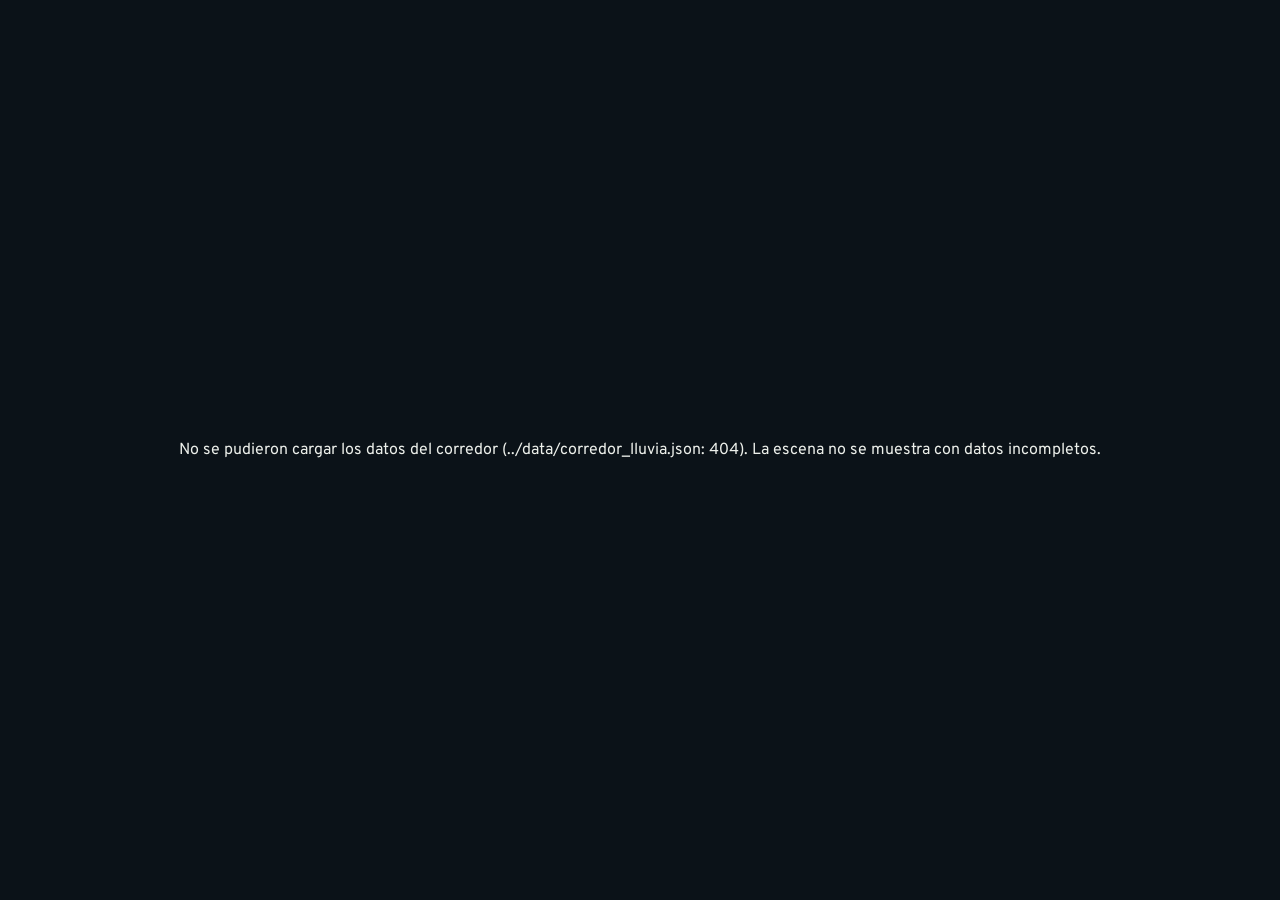
==== commit 424465b9: "Corredor iteración 2: cortina de lluvia, matriz distancia × salida, jerarquía de etiquetas, tiempos " ====
--- a/site/corredor/index.html
+++ b/site/corredor/index.html
@@ -27,21 +27,24 @@
     <button type="button" class="mando" id="b-info" aria-expanded="false" aria-controls="info">Fuentes</button>
   </div>
 
-  <div id="validez" class="validez" aria-live="polite"></div>
+  <div id="aviso" class="aviso" role="status" hidden></div>
 
-  <section class="tiempo" aria-label="Control temporal">
-    <div class="tiempo-cab">
-      <p id="lectura" class="lectura" aria-live="polite"></p>
+  <section class="tiempo" aria-label="Hora de salida y lluvia en el camino">
+    <div id="decision" class="decision" aria-live="polite"></div>
+    <div class="matriz-marco">
+      <div id="ejes" class="ejes" aria-hidden="true"></div>
+      <div class="pista" id="pista">
+        <canvas id="matriz" aria-hidden="true"></canvas>
+        <div id="mejor" class="mejor" aria-hidden="true" hidden></div>
+        <div id="viaje-banda" class="viaje-banda" aria-hidden="true"></div>
+        <input id="hora" type="range" min="0" max="95" step="1" value="0" aria-label="Hora de salida (cada columna es una salida; las filas son los tramos de Latacunga a Baños)">
+        <div id="marcas" class="marcas" aria-hidden="true"></div>
+      </div>
     </div>
-    <div class="pista" id="pista">
-      <div id="exposicion" class="exposicion" aria-hidden="true"></div>
-      <div id="viaje-banda" class="viaje-banda" aria-hidden="true"></div>
-      <div id="marcas" class="marcas" aria-hidden="true"></div>
-      <input id="hora" type="range" min="0" max="95" step="1" value="0" aria-label="Hora de salida">
-    </div>
+    <p id="pie" class="pie"></p>
   </section>
 
-  <aside id="info" class="info" hidden>
+  <aside id="info" class="info" tabindex="-1" hidden>
     <button type="button" class="cerrar" id="info-cerrar" aria-label="Cerrar">×</button>
     <h2>Fuentes y límites</h2>
     <div id="info-cuerpo"></div>
--- a/site/corredor/corredor.css
+++ b/site/corredor/corredor.css
@@ -1,4 +1,4 @@
-/* El corredor vivo — prueba técnica. El paisaje es la interfaz; los controles son instrumentos al borde. */
+/* El corredor vivo — Iteración 2. El paisaje es la interfaz; la banda inferior es el instrumento de decisión. */
 
 @font-face { font-family: "Fraunces"; font-weight: 400; font-display: swap; src: url(fuentes/fraunces-latin-400-normal.woff2) format("woff2"); }
 @font-face { font-family: "Fraunces"; font-weight: 600; font-display: swap; src: url(fuentes/fraunces-latin-600-normal.woff2) format("woff2"); }
@@ -10,35 +10,36 @@
   --obsidiana: #0B1218;      /* sombras del terreno, fondo */
   --tinta: #ECEFEA;          /* texto sobre la escena */
   --tinta-2: #A9B6B4;        /* texto secundario (7,9:1 sobre obsidiana) */
-  --ambar: #F2B45A;          /* medido: instrumentos de estación */
-  --sol: #F3E3BF;            /* trayectoria seca, luz en crestas */
+  --ambar: #F2B45A;          /* medido: estaciones */
+  --sol: #F3E3BF;            /* la vía y la salida elegida */
   --lluvia-1: #9CC8EC; --lluvia-2: #4B8FD6; --lluvia-3: #2F5FB8; --lluvia-4: #6B3FB3; /* pronóstico */
-  --banda: rgba(11, 18, 24, .78);
   color-scheme: dark;
 }
 * { box-sizing: border-box; }
 html, body { margin: 0; height: 100%; background: var(--obsidiana); color: var(--tinta); overflow: hidden; }
-body { font-family: "Overpass", system-ui, sans-serif; font-size: 15px; line-height: 1.45; font-variant-numeric: tabular-nums; }
+body { font-family: "Overpass", system-ui, sans-serif; font-size: 15px; line-height: 1.4; font-variant-numeric: tabular-nums; }
 #escena { position: fixed; inset: 0; }
+/* Viñeta: concentra la mirada en el valle y da asiento al título y a la banda. Solo luz, no dato. */
+body::after {
+  content: ""; position: fixed; inset: 0; z-index: 1; pointer-events: none;
+  background: radial-gradient(120% 90% at 50% 44%, transparent 55%, rgba(4, 9, 14, .5) 100%),
+              linear-gradient(to bottom, rgba(4, 9, 14, .5), transparent 16%);
+}
 button { font: inherit; color: inherit; }
 :focus-visible { outline: 2px solid var(--sol); outline-offset: 2px; }
 [hidden] { display: none !important; }
 
 /* Título editorial: el destino, sobre el cielo. */
-.titulo {
-  position: fixed; top: max(18px, env(safe-area-inset-top)); left: 24px; z-index: 5; pointer-events: none;
-  text-shadow: 0 1px 12px rgba(0, 0, 0, .55);
-}
+.titulo { position: fixed; top: max(18px, env(safe-area-inset-top)); left: 24px; z-index: 5; pointer-events: none; text-shadow: 0 1px 12px rgba(0, 0, 0, .55); }
 .ruta-nombre { margin: 0; font-family: "Fraunces", Georgia, serif; font-weight: 400; font-size: clamp(1.9rem, 3.2vw, 3rem); line-height: 1; letter-spacing: -.01em; display: flex; gap: .35em; align-items: baseline; }
-.ruta-nombre .flecha { font-family: "Overpass", sans-serif; font-weight: 400; font-size: .55em; color: var(--sol); transform: translateY(-.15em); }
+.ruta-nombre .flecha { font-family: "Overpass", sans-serif; font-size: .55em; color: var(--sol); transform: translateY(-.15em); }
 .titulo-sub { margin: 8px 0 0; color: var(--tinta-2); font-size: .9rem; }
 
-/* Mandos de cámara: arriba a la derecha, discretos. */
+/* Mandos de cámara: discretos, arriba a la derecha. */
 .mandos { position: fixed; top: max(18px, env(safe-area-inset-top)); right: 18px; z-index: 5; display: flex; gap: 6px; }
 .mando {
-  min-height: 38px; padding: 8px 12px 6px; border-radius: 6px; border: 1px solid rgba(236, 239, 234, .28);
+  min-height: 40px; padding: 8px 12px 6px; border-radius: 6px; border: 1px solid rgba(236, 239, 234, .28);
   background: rgba(11, 18, 24, .55); cursor: pointer; font-weight: 600; font-size: .86rem;
-  backdrop-filter: blur(3px); -webkit-backdrop-filter: blur(3px);
 }
 .mando:hover { border-color: rgba(236, 239, 234, .6); }
 .mando.principal { display: inline-flex; align-items: center; gap: 6px; background: var(--sol); color: var(--obsidiana); border-color: var(--sol); }
@@ -46,82 +47,124 @@
 .mando .i-pausa, .mando[aria-pressed="true"] .i-play { display: none; }
 .mando[aria-pressed="true"] .i-pausa { display: inline; }
 
-/* Validez del pronóstico: siempre visible, abajo a la izquierda, sobre la banda temporal. */
-.validez {
-  position: fixed; left: 24px; bottom: 132px; z-index: 5; max-width: 420px; font-size: .78rem; color: var(--tinta-2);
-  text-shadow: 0 1px 8px rgba(0, 0, 0, .8);
-}
-.validez strong { color: var(--tinta); font-weight: 600; }
-.validez .escala { display: flex; align-items: center; gap: 0; margin: 6px 0 4px; height: 8px; width: 240px; border-radius: 2px; overflow: hidden; }
-.validez .escala span { flex: 1; height: 100%; }
-.validez .valores { display: flex; justify-content: space-between; width: 240px; font-size: .7rem; }
-
-/* Banda temporal: una sola pieza al borde inferior. */
+.aviso {
+  position: fixed; top: 76px; left: 50%; transform: translateX(-50%); z-index: 7; max-width: min(560px, calc(100vw - 32px));
+  background: rgba(11, 18, 24, .94); border: 1px solid var(--ambar); border-radius: 6px; padding: 8px 12px 6px; font-size: .84rem;
+}
+
+/* ------------------------------------------------------------ banda de decisión */
 .tiempo {
-  position: fixed; left: 0; right: 0; bottom: 0; z-index: 6; padding: 10px 24px max(12px, env(safe-area-inset-bottom));
-  background: linear-gradient(to top, rgba(11, 18, 24, .92) 55%, rgba(11, 18, 24, 0));
-}
-.tiempo-cab { display: flex; justify-content: space-between; align-items: baseline; gap: 12px; margin-bottom: 6px; }
-.lectura { margin: 0; font-size: .95rem; }
-.lectura b { font-weight: 800; font-size: 1.05rem; }
-.lectura .tenue { color: var(--tinta-2); }
-.pista { position: relative; height: 58px; }
-.exposicion { position: absolute; left: 0; right: 0; top: 0; height: 30px; display: flex; align-items: flex-start; gap: 1px; }
-.exposicion i { flex: 1; display: block; background: var(--lluvia-2); opacity: .85; border-radius: 0 0 2px 2px; min-height: 1px; }
-.exposicion i.sin { background: rgba(236, 239, 234, .12); }
-.exposicion i.pasado { opacity: .25; }
-.viaje-banda { position: absolute; top: 0; height: 30px; border: 1.5px solid var(--sol); border-top-width: 3px; border-radius: 0 0 3px 3px; pointer-events: none; }
-.marcas { position: absolute; left: 0; right: 0; top: 32px; height: 14px; font-size: .68rem; color: var(--tinta-2); }
+  position: fixed; left: 0; right: 0; bottom: 0; z-index: 6; padding: 22px 24px max(10px, env(safe-area-inset-bottom));
+  background: linear-gradient(to top, rgba(8, 13, 18, .96) 70%, rgba(8, 13, 18, 0));
+}
+.decision { display: grid; gap: 2px; margin-bottom: 12px; }
+.decision p { margin: 0; }
+.decision .viaje { display: flex; align-items: baseline; gap: 10px; flex-wrap: wrap; }
+.decision .viaje .t { font-size: .85rem; color: var(--tinta-2); }
+.decision .viaje b { font-size: 1.55rem; font-weight: 800; color: var(--tinta); letter-spacing: -.01em; margin-right: 4px; }
+.decision .flecha { color: var(--sol); font-size: 1.1rem; }
+.decision .dia { font-size: .85rem; color: var(--tinta-2); margin-left: 4px; }
+.decision .peor { font-size: 1rem; }
+.decision .peor b { color: var(--lluvia-1); font-weight: 800; }
+.decision .seco { color: var(--sol); font-weight: 600; }
+.decision .conf { margin-left: 10px; font-size: .8rem; color: var(--tinta-2); border-bottom: 1px dotted rgba(169, 182, 180, .6); }
+.decision .otra { font-size: .86rem; color: var(--tinta-2); }
+.decision .otra b { color: var(--sol); font-weight: 800; }
+.decision .comp.es { color: var(--sol); }
+.tenue { color: var(--tinta-2); }
+
+.matriz-marco { display: grid; grid-template-columns: 76px 1fr; gap: 8px; }
+.ejes { position: relative; height: 66px; font-size: .7rem; color: var(--tinta-2); }
+.ejes span { position: absolute; right: 0; transform: translateY(-50%); white-space: nowrap; }
+.ejes span::after { content: ""; display: inline-block; width: 6px; height: 1px; background: rgba(236, 239, 234, .5); margin-left: 4px; vertical-align: middle; }
+.pista { position: relative; height: 84px; }
+#matriz { position: absolute; left: 0; top: 0; width: 100%; height: 66px; image-rendering: pixelated; background: rgba(236, 239, 234, .03); border-radius: 2px; }
+.viaje-banda {
+  position: absolute; top: -3px; height: 72px; min-width: 6px; border: 2px solid var(--sol); border-radius: 2px;
+  box-shadow: 0 0 0 1px rgba(0, 0, 0, .6); pointer-events: none;
+}
+.viaje-banda::after {
+  content: attr(data-hora); position: absolute; left: 50%; bottom: calc(100% + 2px); transform: translateX(-50%);
+  font-size: .72rem; font-weight: 800; color: var(--obsidiana); background: var(--sol); padding: 1px 5px 0; border-radius: 2px; white-space: nowrap;
+}
+.mejor { position: absolute; top: 68px; width: 0; height: 0; transform: translateX(-50%); border-left: 5px solid transparent; border-right: 5px solid transparent; border-bottom: 7px solid #9fe0c0; }
+.marcas { position: absolute; left: 0; right: 0; top: 70px; height: 14px; font-size: .68rem; color: var(--tinta-2); }
 .marcas span { position: absolute; transform: translateX(-50%); white-space: nowrap; }
 .marcas span.dia { color: var(--tinta); font-weight: 600; transform: none; border-left: 1px solid rgba(236, 239, 234, .4); padding-left: 4px; }
 .marcas span.ahora { color: var(--ambar); }
-#hora { position: absolute; left: 0; right: 0; top: 0; width: 100%; height: 58px; margin: 0; opacity: 0; cursor: ew-resize; }
-#hora:focus-visible + .x, .pista:focus-within .viaje-banda { box-shadow: 0 0 0 2px var(--sol); }
-
-/* Etiquetas sobre el terreno (marcadores HTML anclados al relieve). */
-.hito { pointer-events: none; text-align: center; transform: translateY(-6px); }
-.hito .nombre { font-family: "Fraunces", Georgia, serif; font-size: 17px; color: #fff; text-shadow: 0 0 3px #000, 0 1px 10px rgba(0, 0, 0, .9); white-space: nowrap; }
-.hito .paso { display: block; font-size: 12px; font-weight: 600; color: var(--sol); text-shadow: 0 0 3px #000, 0 0 8px #000; }
-.hito .punto { display: block; width: 7px; height: 7px; margin: 3px auto 0; border-radius: 50%; background: #fff; box-shadow: 0 0 0 2px rgba(0, 0, 0, .6); }
-
-.estacion { cursor: pointer; display: flex; flex-direction: column; align-items: center; background: none; border: 0; padding: 0; }
-.estacion .placa {
-  display: block; padding: 4px 7px 2px; background: rgba(11, 18, 24, .86); border: 1px solid var(--ambar); border-radius: 3px;
-  font-size: 11.5px; line-height: 1.25; color: var(--tinta); text-align: left; white-space: nowrap;
-}
-.estacion .placa b { color: var(--ambar); font-weight: 800; font-size: 13px; }
-.estacion .placa small { display: block; color: var(--tinta-2); font-size: 10.5px; }
-.estacion .tallo { display: block; width: 1.5px; height: 46px; background: linear-gradient(var(--ambar), rgba(242, 180, 90, .2)); }
-.estacion .base { display: block; width: 9px; height: 9px; border-radius: 50%; background: var(--ambar); box-shadow: 0 0 0 3px rgba(242, 180, 90, .25); margin-top: -2px; }
-.estacion.atrasada .placa { border-style: dashed; border-color: var(--tinta-2); }
-.estacion.atrasada .placa b { color: var(--tinta-2); }
-.estacion.atrasada .base { background: var(--tinta-2); }
-
-.vehiculo { pointer-events: none; display: flex; flex-direction: column; align-items: center; }
-.vehiculo .hora-v { font-weight: 800; font-size: 13px; color: var(--obsidiana); background: var(--sol); padding: 2px 6px 0; border-radius: 3px; margin-bottom: 4px; box-shadow: 0 2px 10px rgba(0, 0, 0, .5); }
-.vehiculo .p { width: 12px; height: 12px; border-radius: 50%; background: #fff; box-shadow: 0 0 0 3px var(--obsidiana), 0 0 18px 6px rgba(243, 227, 191, .55); }
-
-/* Instrumento de estación y fuentes: paneles transitorios. */
-.maplibregl-popup-content { background: rgba(11, 18, 24, .95); color: var(--tinta); border: 1px solid var(--ambar); border-radius: 4px; padding: 12px 14px 10px; font-family: "Overpass", sans-serif; font-size: .84rem; box-shadow: 0 10px 30px rgba(0, 0, 0, .5); }
+#hora { position: absolute; left: 0; right: 0; top: 0; width: 100%; height: 68px; margin: 0; opacity: 0; cursor: ew-resize; }
+.pista:focus-within .viaje-banda { box-shadow: 0 0 0 3px rgba(243, 227, 191, .45); }
+
+.pie { margin: 4px 0 0; display: flex; flex-wrap: wrap; align-items: center; gap: 2px 14px; font-size: .74rem; color: var(--tinta-2); }
+.pie b { color: var(--tinta); font-weight: 600; }
+.pie .leyenda { display: inline-flex; height: 8px; width: 120px; border-radius: 2px; overflow: hidden; }
+.pie .leyenda i { flex: 1; }
+.pie .leyenda-t { margin-left: -8px; }
+.pie .vial { font-style: italic; }
+
+/* ------------------------------------------------------------ marcas sobre el terreno */
+/* Cada marca es un punto en su posición exacta; la etiqueta se coloca arriba, a la derecha o a la izquierda
+   (o se pliega) según no choque con otras de mayor prioridad. */
+.marca { position: relative; width: 10px; height: 10px; padding: 0; border: 0; background: none; }
+.marca .punto { position: absolute; inset: 0; border-radius: 50%; }
+.marca .etq { position: absolute; white-space: nowrap; pointer-events: none; text-shadow: 0 0 3px #000, 0 1px 10px rgba(0, 0, 0, .9); }
+.marca:not(.der):not(.izq) .etq { left: 50%; bottom: calc(100% + 6px); transform: translateX(-50%); text-align: center; }
+.marca.der .etq { left: calc(100% + 8px); top: 50%; transform: translateY(-50%); text-align: left; }
+.marca.izq .etq { right: calc(100% + 8px); top: 50%; transform: translateY(-50%); text-align: right; }
+.marca.plegada .etq { display: none; }
+
+.hito { pointer-events: none; }
+.hito .punto { background: #fff; box-shadow: 0 0 0 2px rgba(0, 0, 0, .65); }
+.hito .nombre { display: block; font-family: "Fraunces", Georgia, serif; font-size: 19px; line-height: 1.05; color: #fff; }
+.hito.extremo .nombre { font-size: 23px; }
+.hito .paso { display: block; font-size: 12px; font-weight: 800; color: var(--sol); margin-top: 2px; }
+
+.vehiculo { pointer-events: none; width: 14px; height: 14px; }
+.vehiculo .punto { background: #fff; box-shadow: 0 0 0 3px var(--obsidiana), 0 0 18px 6px rgba(243, 227, 191, .55); }
+.vehiculo .hora-v { font-weight: 800; font-size: 13px; color: var(--obsidiana); background: var(--sol); padding: 2px 6px 0; border-radius: 3px; text-shadow: none; }
+.vehiculo.en-origen .etq { display: none; }
+
+.pico { pointer-events: none; width: 8px; height: 8px; }
+.pico .punto { background: var(--lluvia-1); box-shadow: 0 0 0 2px var(--obsidiana); }
+.pico .pico-v { display: inline-block; font-size: 12px; color: var(--tinta); background: rgba(11, 18, 24, .88); border-left: 3px solid var(--lluvia-2); padding: 2px 6px 0; text-shadow: none; }
+.pico .pico-v b { color: var(--lluvia-1); font-weight: 800; }
+
+.estacion { cursor: pointer; width: 11px; height: 11px; }
+.estacion .punto { background: var(--ambar); box-shadow: 0 0 0 3px rgba(242, 180, 90, .28), 0 0 0 1px #000; }
+.estacion .etq { font-size: 12px; color: var(--tinta); background: rgba(11, 18, 24, .85); border: 1px solid var(--ambar); border-radius: 3px; padding: 2px 6px 0; text-shadow: none; }
+.estacion .etq b { color: var(--ambar); font-weight: 800; }
+.estacion:hover .etq, .estacion:focus-visible .etq { background: var(--obsidiana); }
+.estacion:focus-visible { outline-offset: 6px; border-radius: 50%; }
+.estacion.atrasada .punto { background: var(--tinta-2); }
+.estacion.atrasada .etq { border-style: dashed; border-color: var(--tinta-2); }
+
+.relieve { pointer-events: none; width: 0; height: 0; }
+.relieve .etq { font-family: "Fraunces", Georgia, serif; font-style: italic; font-size: 13px; color: rgba(236, 239, 234, .78); }
+.relieve .etq small { display: block; font-family: "Overpass", sans-serif; font-style: normal; font-size: 10px; }
+
+/* ------------------------------------------------------------ instrumento de estación y fuentes */
+.maplibregl-popup-content { background: rgba(11, 18, 24, .96); color: var(--tinta); border: 1px solid var(--ambar); border-radius: 4px; padding: 12px 14px 10px; font-family: "Overpass", sans-serif; font-size: .84rem; box-shadow: 0 10px 30px rgba(0, 0, 0, .5); }
 .maplibregl-popup-tip { border-top-color: var(--ambar) !important; border-bottom-color: var(--ambar) !important; }
-.maplibregl-popup-close-button { color: var(--tinta-2); font-size: 18px; padding: 2px 8px; }
-.instrumento h3 { margin: 0 0 2px; font-family: "Fraunces", Georgia, serif; font-weight: 600; font-size: 1.05rem; }
+.maplibregl-popup-close-button { color: var(--tinta-2); font-size: 20px; width: 36px; height: 36px; }
+.instrumento h3 { margin: 0; font-family: "Fraunces", Georgia, serif; font-weight: 600; font-size: 1.05rem; padding-right: 24px; }
+.instrumento .tipo { margin: 0 0 4px; font-size: .74rem; color: var(--ambar); }
 .instrumento .cifra { font-size: 1.6rem; font-weight: 800; color: var(--ambar); line-height: 1.1; }
 .instrumento dl { display: grid; grid-template-columns: auto 1fr; gap: 1px 10px; margin: 8px 0 0; font-size: .78rem; }
 .instrumento dt { color: var(--tinta-2); }
 .instrumento dd { margin: 0; }
 .instrumento .contraste { margin-top: 8px; padding-top: 6px; border-top: 1px solid rgba(236, 239, 234, .15); font-size: .8rem; }
+.instrumento .nota { display: block; margin-top: 4px; color: var(--tinta-2); font-size: .74rem; }
 
 .info {
-  position: fixed; top: 70px; right: 18px; z-index: 8; width: min(440px, calc(100vw - 36px)); max-height: calc(100vh - 230px); overflow: auto;
-  background: rgba(11, 18, 24, .96); border: 1px solid rgba(236, 239, 234, .2); border-radius: 6px; padding: 16px 18px; font-size: .84rem;
+  position: fixed; top: 70px; right: 18px; z-index: 8; width: min(440px, calc(100vw - 36px)); max-height: calc(100vh - 300px); overflow: auto;
+  background: rgba(11, 18, 24, .97); border: 1px solid rgba(236, 239, 234, .2); border-radius: 6px; padding: 16px 18px; font-size: .84rem;
 }
 .info h2 { margin: 0 0 8px; font-family: "Fraunces", Georgia, serif; font-weight: 600; font-size: 1.2rem; }
 .info h3 { margin: 12px 0 2px; font-size: .86rem; color: var(--sol); }
 .info p, .info li { color: var(--tinta-2); margin: 2px 0; }
 .info ul { padding-left: 18px; margin: 4px 0; }
 .info a { color: var(--lluvia-1); }
-.info .cerrar { position: absolute; top: 6px; right: 6px; width: 36px; height: 36px; background: none; border: 0; font-size: 1.3rem; color: var(--tinta-2); cursor: pointer; }
+.info .cerrar { position: absolute; top: 6px; right: 6px; width: 40px; height: 40px; background: none; border: 0; font-size: 1.3rem; color: var(--tinta-2); cursor: pointer; }
 
 .estado-carga { position: fixed; inset: 0; display: grid; place-items: center; z-index: 20; background: var(--obsidiana); color: var(--tinta-2); font-family: "Fraunces", Georgia, serif; font-size: 1.2rem; transition: opacity .8s; }
 .estado-carga.listo { opacity: 0; pointer-events: none; }
@@ -129,21 +172,36 @@
 
 .maplibregl-ctrl-attrib { background: rgba(11, 18, 24, .6) !important; color: var(--tinta-2); font-size: 10px; }
 .maplibregl-ctrl-attrib a { color: var(--tinta-2); }
-.maplibregl-ctrl-bottom-right { bottom: 104px; }
-
+.maplibregl-ctrl-bottom-right { bottom: 210px; }
+
+/* ------------------------------------------------------------ teléfono */
 @media (max-width: 640px) {
   body { font-size: 14px; }
   .titulo { left: 16px; top: max(12px, env(safe-area-inset-top)); }
+  .ruta-nombre { font-size: 1.7rem; }
   .titulo-sub { font-size: .78rem; margin-top: 4px; }
-  .mandos { top: auto; bottom: 128px; right: 12px; flex-direction: column; align-items: flex-end; }
-  .mando { min-height: 36px; padding: 7px 10px 5px; font-size: .8rem; }
-  .validez { left: 16px; bottom: 128px; max-width: calc(100vw - 140px); }
-  .validez .escala, .validez .valores { width: 160px; }
-  .tiempo { padding: 8px 14px max(10px, env(safe-area-inset-bottom)); }
-  .lectura { font-size: .85rem; }
-  .hito .nombre { font-size: 15px; }
-  .estacion .tallo { height: 30px; }
-  .info { top: 64px; right: 12px; max-height: calc(100vh - 220px); }
-  .maplibregl-ctrl-bottom-right { bottom: 96px; }
+  .mandos { top: calc(max(12px, env(safe-area-inset-top)) + 64px); left: 16px; right: auto; }
+  .mando { min-height: 40px; padding: 8px 10px 6px; font-size: .8rem; }
+  .tiempo { padding: 18px 14px max(8px, env(safe-area-inset-bottom)); }
+  .decision { margin-bottom: 10px; }
+  .decision .viaje b { font-size: 1.3rem; }
+  .decision .peor { font-size: .88rem; }
+  .decision .conf { display: block; margin-left: 0; font-size: .74rem; border: 0; }
+  .decision .otra { font-size: .8rem; }
+  .matriz-marco { grid-template-columns: 30px 1fr; gap: 6px; }
+  .ejes, #matriz { height: 54px; }
+  .viaje-banda { height: 60px; }
+  .mejor { top: 56px; }
+  .marcas { top: 58px; }
+  #hora { height: 56px; }
+  .pista { height: 72px; }
+  .pie { font-size: .68rem; gap: 2px 10px; }
+  .pie .leyenda { width: 80px; }
+  .hito .nombre { font-size: 16px; }
+  .hito.extremo .nombre { font-size: 18px; }
+  .estacion .etq .u { display: none; }
+  .info { top: 120px; right: 12px; max-height: calc(100vh - 380px); }
+  .aviso { top: 120px; }
+  .maplibregl-ctrl-bottom-right { bottom: auto; top: 112px; }
 }
 @media (prefers-reduced-motion: reduce) { .estado-carga { transition: none; } }
